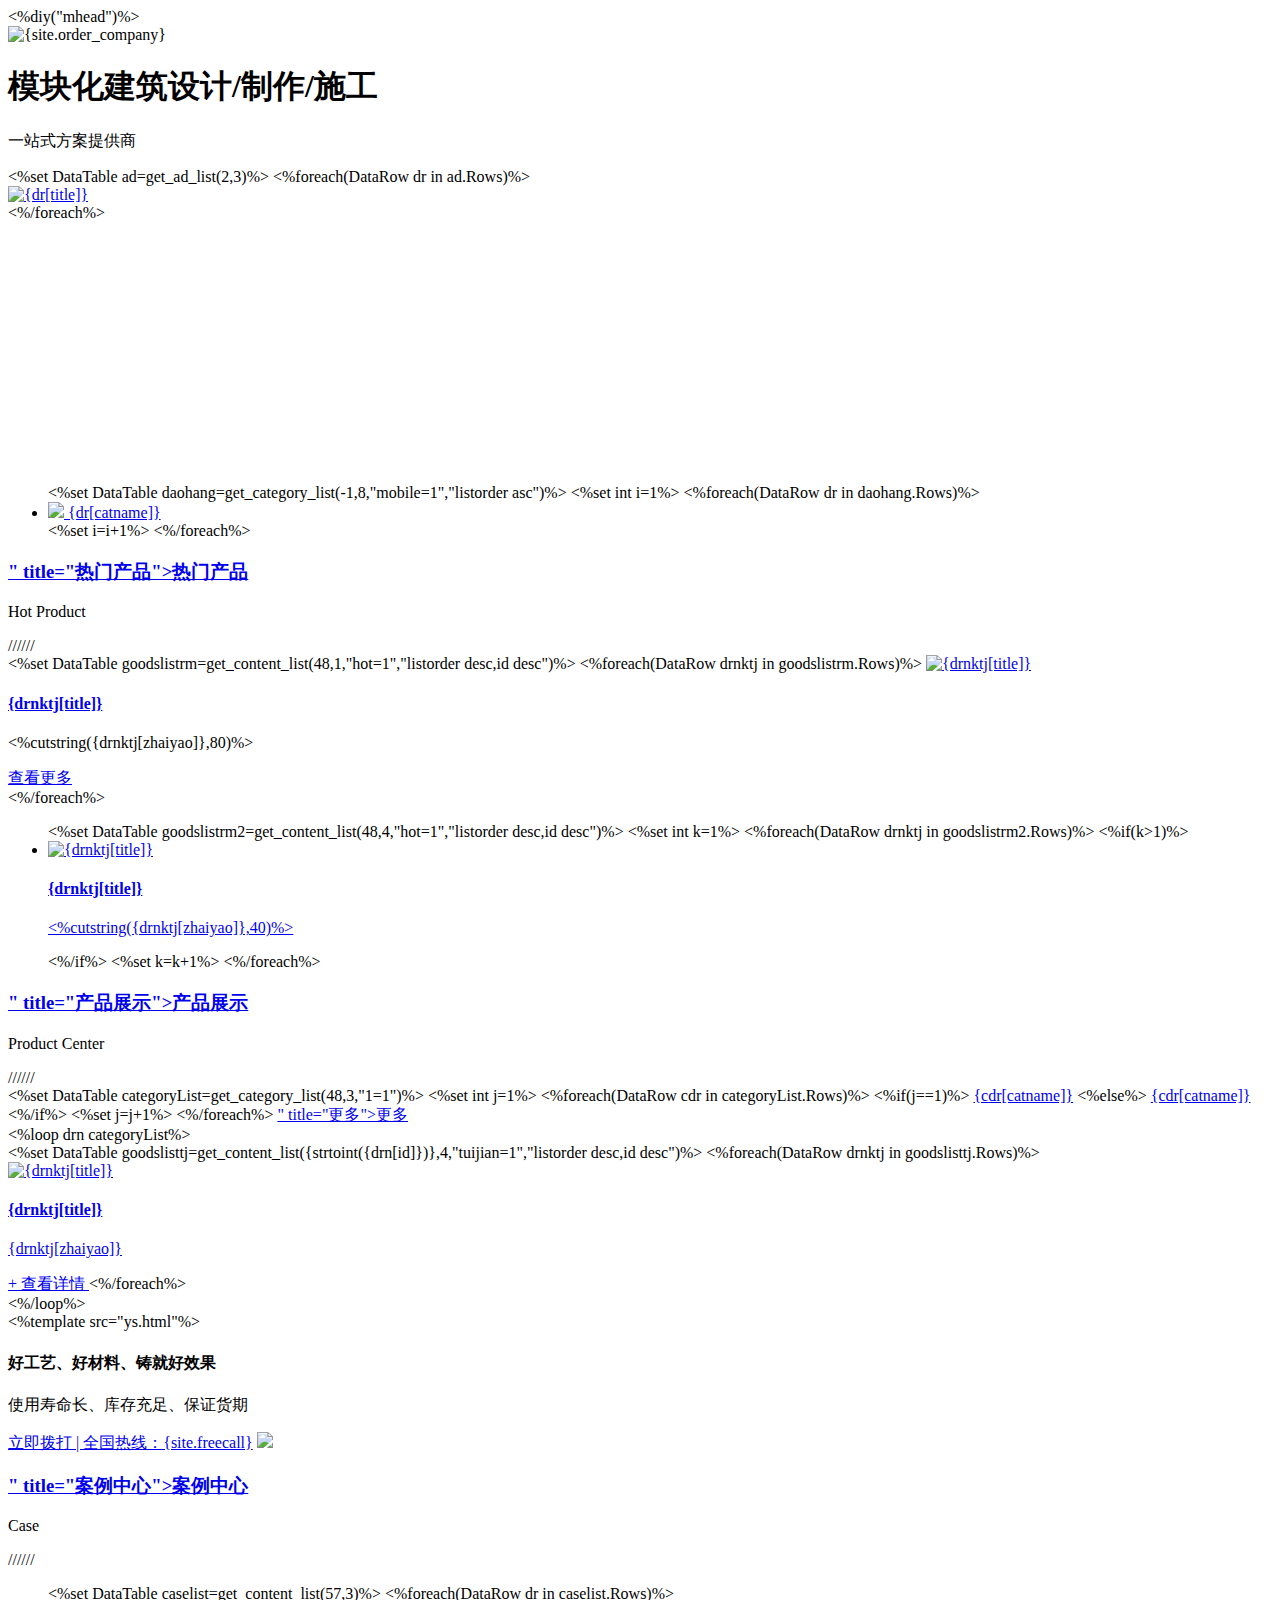
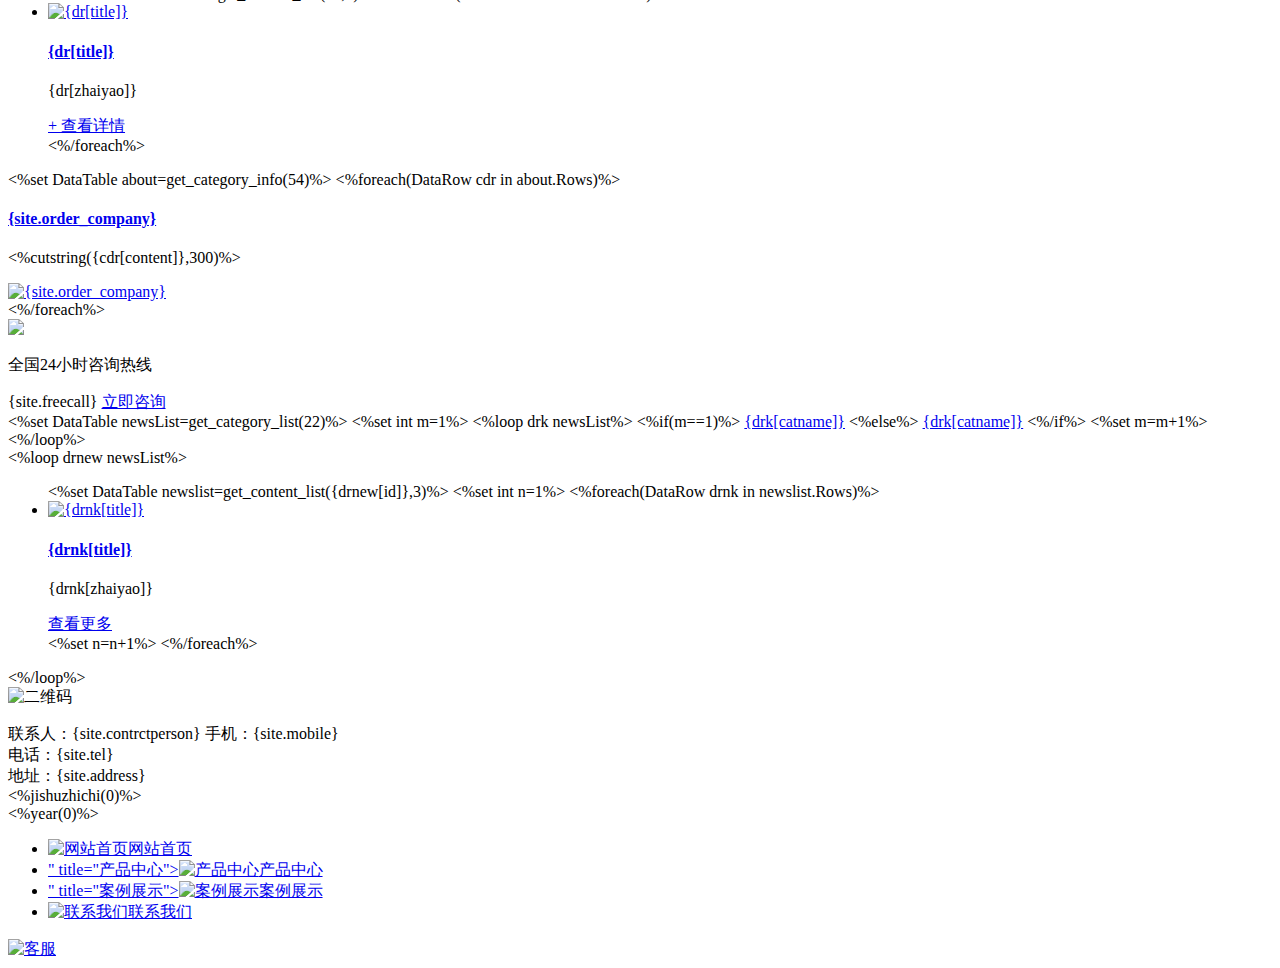
==== index.html @ 042c49c0 "Signed-off-by: Twinkleee <365189883@qq.com>" ====
<!DOCTYPE html>
<html>
<head>
<meta charset="utf-8">
<title>{site.title}</title>
<meta name="keywords" content="{site.keywords}" />
<meta name="description" content="{site.description}" />
<meta name="viewport" content="width=640,user-scalable=no">
<link rel="stylesheet" href="<%templateskin%>/css/swiper.min.css">
<link rel="stylesheet" href="<%templateskin%>/css/style.css">
<%diy("mhead")%>
<style>

	.banner .swiper-pagination .swiper-pagination-bullet {background: rgba({site.mcolor},1);

}

	.nav ul li img {

	background-color: rgba({site.mcolor},1);

}

.menu-title {

	background-color: rgba({site.mcolor},1);

}

.menu-title .menu-cent span{

	color: rgba({site.mcolor},1);

}

.hot-product .tj a.more{

	background-color: rgba({site.mcolor},1);

}

.hot-product ul li h4{

	border-left: solid 3px rgba({site.mcolor},1);

}



.product-center .tabs a.active {

	background-color: rgba({site.mcolor},1);

}.product-center .item span{

	background-color: rgba({site.mcolor},1);

}.ys:before {

	background-color: rgba({site.mcolor},1);

}.tt h4 {

	color: rgba({site.mcolor},1);

}

.tt a {

	background-color: rgba({site.mcolor},1);

}

.case li a.more{

	background-color: rgba({site.mcolor},1);

}

.about:before {

	background-color: rgba({site.mcolor},1);

}

.tt2 .tt2_cont{

	background-color: rgba({site.mcolor},1);

}

.tt2 .tt2_cont span{

	background-color: rgba({site.mcolor},1);

}

.tt2 .tt2_cont a{

	color: rgba({site.mcolor},1);

}

.news .tabs a.active {

	background-color: rgba({site.mcolor},1);

}

.news li a.more{

	background-color: rgba({site.mcolor},1);

}

.footer {

	background-color: rgba({site.mcolor},1);

}

.footer-bar li.active span{

    color: rgba({site.mcolor},1);

}
#kefu-ball{

	background-color: rgba({site.mcolor},  1);

	box-shadow: 0px 0px 20px 0px rgba({site.mcolor},  .6);

}
</style>
</head>
<body>
<!--head-->
<div class="header">
  <div class="logo-img"> <img src="<%templateskin%>/img/logo.png" alt="{site.order_company}" title="{site.order_company}"/> </div>
  <div class="text">
    <h1>模块化建筑设计/制作/施工</h1>
    <p>一站式方案提供商</p>
  </div>
</div>
<!--banner-->
<div class="banner">
  <div class="swiper-container" id="swiper-container3" style="height:300px;">
    <div class="swiper-wrapper">
      <%set DataTable ad=get_ad_list(2,3)%>
      <%foreach(DataRow dr in ad.Rows)%>
      <div class="swiper-slide blue-slide"> <a href="{dr[url]}" title="{dr[title]}"> <img src="{dr[image]}" title="{dr[title]}" alt="{dr[title]}"> </a> </div>
      <%/foreach%>
    </div>
    <div class="swiper-pagination"></div>
  </div>
</div>
<!--nav-->
<div class="nav fadeInUp">
  <ul>
    <%set DataTable daohang=get_category_list(-1,8,"mobile=1","listorder asc")%>
    <%set int i=1%>
    <%foreach(DataRow dr in daohang.Rows)%>
    <li> <a href="<%linkurl(0,{dr[id]})%>" title="{dr[catname]}"> <img src="<%templateskin%>/img/menu<%=i%>.png" /> <span>{dr[catname]}</span> </a> </li>
    <%set i=i+1%>
    <%/foreach%>
  </ul>
</div>
<!--hot-product-->
<div class="hot-product menu-item">
  <div class="menu-title">
    <div class="menu-cent">
      <h3> <a href="<%linkurl(1,"48")%>" title="热门产品">热门产品</a> </h3>
      <p>Hot Product</p>
      <span>//////</span> </div>
  </div>
  <div class="menu-content fadeInUp">
    <div class="tj">
      <%set DataTable goodslistrm=get_content_list(48,1,"hot=1","listorder desc,id desc")%>
      <%foreach(DataRow drnktj in goodslistrm.Rows)%>
      <a href="<%linkurl(1,{drnktj[catid]},{drnktj[id]})%>" title="{drnktj[title]}"> <img alt="{drnktj[title]}" title="{drnktj[title]}" src="{drnktj[thumb]}"> </a>
      <div class="text">
        <h4> <a href="<%linkurl(1,{drnktj[catid]},{drnktj[id]})%>" title="{drnktj[title]}">{drnktj[title]}</a> </h4>
        <p>
          <%cutstring({drnktj[zhaiyao]},80)%>
        </p>
        <a href="<%linkurl(1,{drnktj[catid]},{drnktj[id]})%>" class="more"> 查看更多 </a> </div>
      <%/foreach%>
    </div>
    <ul>
      <%set DataTable goodslistrm2=get_content_list(48,4,"hot=1","listorder desc,id desc")%>
      <%set int k=1%>
      <%foreach(DataRow drnktj in goodslistrm2.Rows)%>
      <%if(k>1)%>
      <li> <a href="<%linkurl(1,{drnktj[catid]},{drnktj[id]})%>" title="{drnktj[title]}"> <img alt="{drnktj[title]}" title="{drnktj[title]}" src="{drnktj[thumb]}">
        <h4> {drnktj[title]} </h4>
        <p>
          <%cutstring({drnktj[zhaiyao]},40)%>
        </p>
        </a> </li>
      <%/if%>
      <%set k=k+1%>
      <%/foreach%>
    </ul>
  </div>
</div>
<!--product-->
<div class="product-center menu-item">
  <div class="menu-title">
    <div class="menu-cent">
      <h3> <a href="<%linkurl(1,"48")%>" title="产品展示">产品展示</a> </h3>
      <p>Product Center</p>
      <span>//////</span> </div>
  </div>
  <div class="menu-content">
    <div class="tabs fadeInUp">
      <%set DataTable categoryList=get_category_list(48,3,"1=1")%>
      <%set int j=1%>
      <%foreach(DataRow cdr in categoryList.Rows)%>
      <%if(j==1)%>
      <a href="<%linkurl(1,{cdr[id]})%>" class="active">{cdr[catname]}</a>
      <%else%>
      <a href="<%linkurl(1,{cdr[id]})%>">{cdr[catname]}</a>
      <%/if%>
      <%set j=j+1%>
      <%/foreach%>
      <a href="<%linkurl(1,"48")%>" title="更多">更多</a> </div>
    <div id="tabs-product" class="swiper-container fadeInUp">
      <div class="swiper-wrapper">
        <%loop drn categoryList%>
        <div class="swiper-slide">
          <%set DataTable goodslisttj=get_content_list({strtoint({drn[id]})},4,"tuijian=1","listorder desc,id desc")%>
          <%foreach(DataRow drnktj in goodslisttj.Rows)%>
          <a  href="<%linkurl(1,{drnktj[catid]},{drnktj[id]})%>" title="{drnktj[title]}" class="item" data-swiper-parallax="-1000">
          <div class="img"> <img alt="{drnktj[title]}" title="{drnktj[title]}" src="{drnktj[thumb]}"> </div>
          <h4>{drnktj[title]}</h4>
          <p>{drnktj[zhaiyao]}</p>
          <span>+ 查看详情</span> </a>
          <%/foreach%>
        </div>
        <%/loop%>
      </div>
    </div>
  </div>
</div>
<!--ys-->
<%template src="ys.html"%>
<!--小ban-->
<div class="menu-content">
  <div class="tt">
    <h4 class="fadeInUp">好工艺、好材料、铸就好效果

</h4>
    <p class="fadeInUp">使用寿命长、库存充足、保证货期</p>
    <a href="tel:{site.freecall}" class="fadeInUp">立即拨打 | 全国热线：{site.freecall}</a> <img src="<%templateskin%>/img/tu.jpg"> </div>
</div>
<div class="case container menu-item">
  <div class="menu-title">
    <div class="menu-cent">
      <h3> <a href="<%linkurl(0,"57")%>" title="案例中心">案例中心</a> </h3>
      <p>Case</p>
      <span>//////</span> </div>
  </div>
  <div class="menu-content fadeInUp">
    <ul>
      <%set DataTable caselist=get_content_list(57,3)%>
      <%foreach(DataRow dr in caselist.Rows)%>
      <li> <a href="<%linkurl(0,{dr[catid]},{dr[id]})%>" title="{dr[title]}"> <img src="{dr[thumb]}" alt="{dr[title]}" title="{dr[title]}"> </a>
        <div class="text">
          <h4> <a href="<%linkurl(0,{dr[catid]},{dr[id]})%>" title="{dr[title]}">{dr[title]}</a> </h4>
          <p> {dr[zhaiyao]}</p>
          <a href="<%linkurl(0,{dr[catid]},{dr[id]})%>" title="查看详情"  class="more"> + 查看详情 </a> </div>
      </li>
      <%/foreach%>
    </ul>
  </div>
</div>
<div class="about menu-item">
  <div class="menu-content">
    <%set DataTable about=get_category_info(54)%>
    <%foreach(DataRow cdr in about.Rows)%>
    <div class="info fadeInUp">
      <h4> <a href="<%linkurl(0,{cdr[id]})%>" title="{site.order_company}">{site.order_company}</a> </h4>
      <p>
        <%cutstring({cdr[content]},300)%>
      </p>
    </div>
    <div class="img fadeInUp"> <a href="<%linkurl(0,{cdr[id]})%>" title="{site.order_company}"><img src="{cdr[image]}" title="{site.order_company}" alt="{site.order_company}"></a> </div>
    <%/foreach%>
    <div class="tt2">
      <div class="tt2_cont"> <img src="<%templateskin%>/img/tu.png">
        <div class="text">
          <p>全国24小时咨询热线</p>
          <span>{site.freecall}</span> <a href="tel:{site.freecall}" title="立即咨询">立即咨询</a> </div>
      </div>
    </div>
  </div>
</div>
<div class="news container menu-item">
  <div class="tabs fadeInUp">
    <%set DataTable newsList=get_category_list(22)%>
    <%set int m=1%>
    <%loop drk newsList%>
    <%if(m==1)%>
    <a href="<%linkurl(0,{drk[id]})%>" title="{drk[catname]}" class="active">{drk[catname]}</a>
    <%else%>
    <a href="<%linkurl(0,{drk[id]})%>" title="{drk[catname]}">{drk[catname]}</a>
    <%/if%>
    <%set m=m+1%>
    <%/loop%>
  </div>
  <div id="tabs-news" class="swiper-container">
    <div class="swiper-wrapper">
      <%loop drnew newsList%>
      <div class="swiper-slide">
        <ul class="container">
          <%set DataTable newslist=get_content_list({drnew[id]},3)%>
          <%set int n=1%>
          <%foreach(DataRow drnk in newslist.Rows)%>
          <li data-swiper-parallax="-<%=n%>000"> <a href="<%linkurl(0,{drnk[catid]},{drnk[id]})%>" title="{drnk[title]}"> <img src="{drnk[thumb]}" alt="{drnk[title]}" title="{drnk[title]}"> </a>
            <div class="text">
              <h4> <a href="<%linkurl(0,{drnk[catid]},{drnk[id]})%>" title="{drnk[title]}">{drnk[title]}</a> </h4>
              <p>{drnk[zhaiyao]}</p>
              <a href="<%linkurl(0,{drnk[catid]},{drnk[id]})%>"  title="查看更多" class="more"> 查看更多 </a> </div>
          </li>
          <%set n=n+1%>
          <%/foreach%>
        </ul>
      </div>
      <%/loop%>
    </div>
  </div>
</div>
<div class="footer">
  <div class="container">
    <div class="info">
      <div class="qrcode fadeInUp"> <img src="{site.qrcode}" alt="二维码" title="二维码" /> </div>
      <p>联系人：{site.contrctperson} 手机：{site.mobile}<br>
        电话：{site.tel}<br>
        地址：{site.address} <br>
        <%jishuzhichi(0)%>
        <br>
        <%year(0)%>
      </p>
    </div>
  </div>
</div>
<div class="footer-bar">
  <ul>
    <li> <a href="/" title="网站首页"><img src="<%templateskin%>/img/home1.png" alt="网站首页" title="网站首页" /><span>网站首页</span></a> </li>
    <li> <a href="<%linkurl(1,"48")%>" title="产品中心"><img src="<%templateskin%>/img/home2.png" alt="产品中心" title="产品中心"  /><span>产品中心</span></a> </li>
    <li> <a href="<%linkurl(0,"57")%>" title="案例展示"><img src="<%templateskin%>/img/home3.png" alt="案例展示" title="案例展示"  /><span>案例展示</span></a> </li>
    <li> <a href="tel:{site.freecall}" title="联系我们"><img src="<%templateskin%>/img/home4.png" alt="联系我们" title="联系我们"  /><span>联系我们</span></a> </li>
  </ul>
</div>
<div id="kefu-ball"> <a href="tel:{site.freecall}" title="客服"><img src="<%templateskin%>/img/kefu.png" alt="客服" title="客服" /></a> </div>
<script src="<%templateskin%>/js/Zepto.min.js"></script>
<script src="<%templateskin%>/js/swiper.min.js"></script>
<script src="<%templateskin%>/js/Inertia.js"></script>
<script src="<%templateskin%>/js/index.js"></script>
</body>
</html>
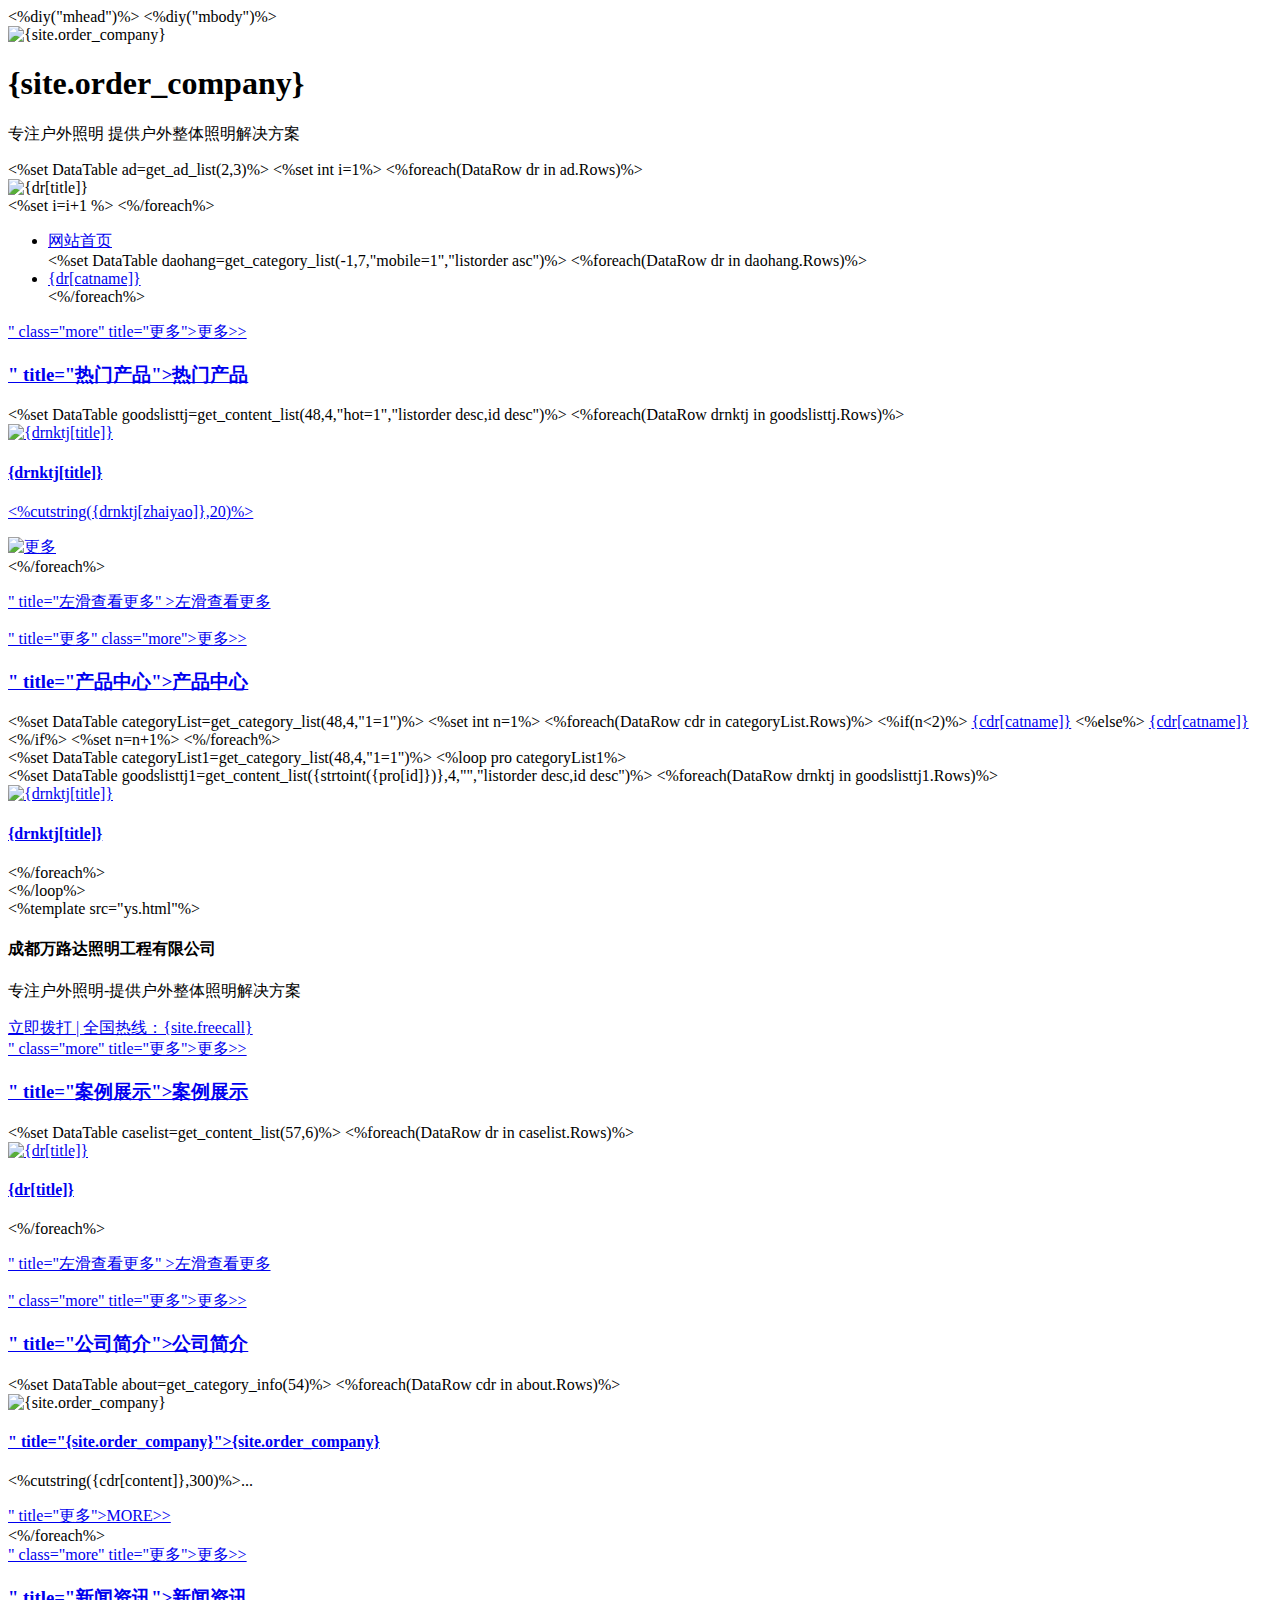
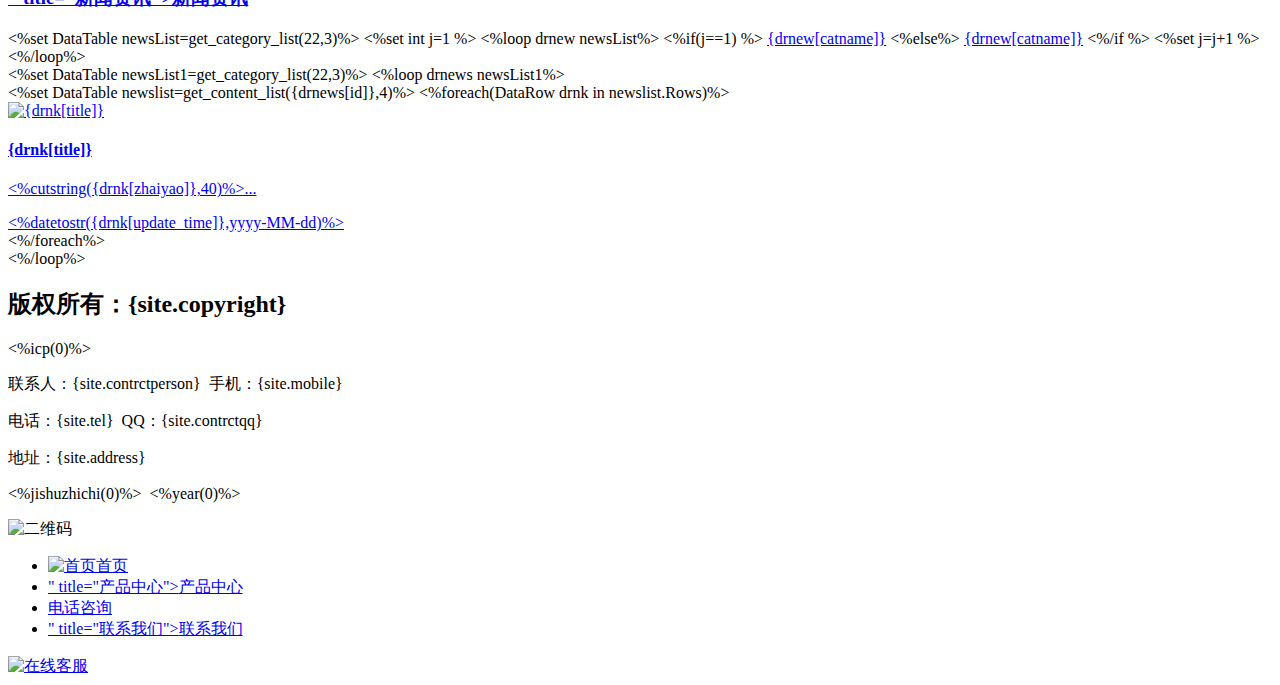
==== commit 8a093cfd: "Signed-off-by: Twinkleee <365189883@qq.com>" ====
--- a/index.html
+++ b/index.html
@@ -1,361 +1,843 @@
-<!DOCTYPE html>
-<html>
-<head>
-<meta charset="utf-8">
-<title>{site.title}</title>
-<meta name="keywords" content="{site.keywords}" />
-<meta name="description" content="{site.description}" />
-<meta name="viewport" content="width=640,user-scalable=no">
-<link rel="stylesheet" href="<%templateskin%>/css/swiper.min.css">
-<link rel="stylesheet" href="<%templateskin%>/css/style.css">
-<%diy("mhead")%>
-<style>
-
-	.banner .swiper-pagination .swiper-pagination-bullet {background: rgba({site.mcolor},1);
-
-}
-
-	.nav ul li img {
-
-	background-color: rgba({site.mcolor},1);
-
-}
-
-.menu-title {
-
-	background-color: rgba({site.mcolor},1);
-
-}
-
-.menu-title .menu-cent span{
-
-	color: rgba({site.mcolor},1);
-
-}
-
-.hot-product .tj a.more{
-
-	background-color: rgba({site.mcolor},1);
-
-}
-
-.hot-product ul li h4{
-
-	border-left: solid 3px rgba({site.mcolor},1);
-
-}
-
-
-
-.product-center .tabs a.active {
-
-	background-color: rgba({site.mcolor},1);
-
-}.product-center .item span{
-
-	background-color: rgba({site.mcolor},1);
-
-}.ys:before {
-
-	background-color: rgba({site.mcolor},1);
-
-}.tt h4 {
-
-	color: rgba({site.mcolor},1);
-
-}
-
-.tt a {
-
-	background-color: rgba({site.mcolor},1);
-
-}
-
-.case li a.more{
-
-	background-color: rgba({site.mcolor},1);
-
-}
-
-.about:before {
-
-	background-color: rgba({site.mcolor},1);
-
-}
-
-.tt2 .tt2_cont{
-
-	background-color: rgba({site.mcolor},1);
-
-}
-
-.tt2 .tt2_cont span{
-
-	background-color: rgba({site.mcolor},1);
-
-}
-
-.tt2 .tt2_cont a{
-
-	color: rgba({site.mcolor},1);
-
-}
-
-.news .tabs a.active {
-
-	background-color: rgba({site.mcolor},1);
-
-}
-
-.news li a.more{
-
-	background-color: rgba({site.mcolor},1);
-
-}
-
-.footer {
-
-	background-color: rgba({site.mcolor},1);
-
-}
-
-.footer-bar li.active span{
-
-    color: rgba({site.mcolor},1);
-
-}
-#kefu-ball{
-
-	background-color: rgba({site.mcolor},  1);
-
-	box-shadow: 0px 0px 20px 0px rgba({site.mcolor},  .6);
-
-}
-</style>
-</head>
-<body>
-<!--head-->
-<div class="header">
-  <div class="logo-img"> <img src="<%templateskin%>/img/logo.png" alt="{site.order_company}" title="{site.order_company}"/> </div>
-  <div class="text">
-    <h1>模块化建筑设计/制作/施工</h1>
-    <p>一站式方案提供商</p>
-  </div>
-</div>
-<!--banner-->
-<div class="banner">
-  <div class="swiper-container" id="swiper-container3" style="height:300px;">
-    <div class="swiper-wrapper">
-      <%set DataTable ad=get_ad_list(2,3)%>
-      <%foreach(DataRow dr in ad.Rows)%>
-      <div class="swiper-slide blue-slide"> <a href="{dr[url]}" title="{dr[title]}"> <img src="{dr[image]}" title="{dr[title]}" alt="{dr[title]}"> </a> </div>
-      <%/foreach%>
-    </div>
-    <div class="swiper-pagination"></div>
-  </div>
-</div>
-<!--nav-->
-<div class="nav fadeInUp">
-  <ul>
-    <%set DataTable daohang=get_category_list(-1,8,"mobile=1","listorder asc")%>
-    <%set int i=1%>
-    <%foreach(DataRow dr in daohang.Rows)%>
-    <li> <a href="<%linkurl(0,{dr[id]})%>" title="{dr[catname]}"> <img src="<%templateskin%>/img/menu<%=i%>.png" /> <span>{dr[catname]}</span> </a> </li>
-    <%set i=i+1%>
-    <%/foreach%>
-  </ul>
-</div>
-<!--hot-product-->
-<div class="hot-product menu-item">
-  <div class="menu-title">
-    <div class="menu-cent">
-      <h3> <a href="<%linkurl(1,"48")%>" title="热门产品">热门产品</a> </h3>
-      <p>Hot Product</p>
-      <span>//////</span> </div>
-  </div>
-  <div class="menu-content fadeInUp">
-    <div class="tj">
-      <%set DataTable goodslistrm=get_content_list(48,1,"hot=1","listorder desc,id desc")%>
-      <%foreach(DataRow drnktj in goodslistrm.Rows)%>
-      <a href="<%linkurl(1,{drnktj[catid]},{drnktj[id]})%>" title="{drnktj[title]}"> <img alt="{drnktj[title]}" title="{drnktj[title]}" src="{drnktj[thumb]}"> </a>
-      <div class="text">
-        <h4> <a href="<%linkurl(1,{drnktj[catid]},{drnktj[id]})%>" title="{drnktj[title]}">{drnktj[title]}</a> </h4>
-        <p>
-          <%cutstring({drnktj[zhaiyao]},80)%>
-        </p>
-        <a href="<%linkurl(1,{drnktj[catid]},{drnktj[id]})%>" class="more"> 查看更多 </a> </div>
-      <%/foreach%>
-    </div>
-    <ul>
-      <%set DataTable goodslistrm2=get_content_list(48,4,"hot=1","listorder desc,id desc")%>
-      <%set int k=1%>
-      <%foreach(DataRow drnktj in goodslistrm2.Rows)%>
-      <%if(k>1)%>
-      <li> <a href="<%linkurl(1,{drnktj[catid]},{drnktj[id]})%>" title="{drnktj[title]}"> <img alt="{drnktj[title]}" title="{drnktj[title]}" src="{drnktj[thumb]}">
-        <h4> {drnktj[title]} </h4>
-        <p>
-          <%cutstring({drnktj[zhaiyao]},40)%>
-        </p>
-        </a> </li>
-      <%/if%>
-      <%set k=k+1%>
-      <%/foreach%>
-    </ul>
-  </div>
-</div>
-<!--product-->
-<div class="product-center menu-item">
-  <div class="menu-title">
-    <div class="menu-cent">
-      <h3> <a href="<%linkurl(1,"48")%>" title="产品展示">产品展示</a> </h3>
-      <p>Product Center</p>
-      <span>//////</span> </div>
-  </div>
-  <div class="menu-content">
-    <div class="tabs fadeInUp">
-      <%set DataTable categoryList=get_category_list(48,3,"1=1")%>
-      <%set int j=1%>
-      <%foreach(DataRow cdr in categoryList.Rows)%>
-      <%if(j==1)%>
-      <a href="<%linkurl(1,{cdr[id]})%>" class="active">{cdr[catname]}</a>
-      <%else%>
-      <a href="<%linkurl(1,{cdr[id]})%>">{cdr[catname]}</a>
-      <%/if%>
-      <%set j=j+1%>
-      <%/foreach%>
-      <a href="<%linkurl(1,"48")%>" title="更多">更多</a> </div>
-    <div id="tabs-product" class="swiper-container fadeInUp">
-      <div class="swiper-wrapper">
-        <%loop drn categoryList%>
-        <div class="swiper-slide">
-          <%set DataTable goodslisttj=get_content_list({strtoint({drn[id]})},4,"tuijian=1","listorder desc,id desc")%>
-          <%foreach(DataRow drnktj in goodslisttj.Rows)%>
-          <a  href="<%linkurl(1,{drnktj[catid]},{drnktj[id]})%>" title="{drnktj[title]}" class="item" data-swiper-parallax="-1000">
-          <div class="img"> <img alt="{drnktj[title]}" title="{drnktj[title]}" src="{drnktj[thumb]}"> </div>
-          <h4>{drnktj[title]}</h4>
-          <p>{drnktj[zhaiyao]}</p>
-          <span>+ 查看详情</span> </a>
-          <%/foreach%>
-        </div>
-        <%/loop%>
-      </div>
-    </div>
-  </div>
-</div>
-<!--ys-->
-<%template src="ys.html"%>
-<!--小ban-->
-<div class="menu-content">
-  <div class="tt">
-    <h4 class="fadeInUp">好工艺、好材料、铸就好效果
-
-</h4>
-    <p class="fadeInUp">使用寿命长、库存充足、保证货期</p>
-    <a href="tel:{site.freecall}" class="fadeInUp">立即拨打 | 全国热线：{site.freecall}</a> <img src="<%templateskin%>/img/tu.jpg"> </div>
-</div>
-<div class="case container menu-item">
-  <div class="menu-title">
-    <div class="menu-cent">
-      <h3> <a href="<%linkurl(0,"57")%>" title="案例中心">案例中心</a> </h3>
-      <p>Case</p>
-      <span>//////</span> </div>
-  </div>
-  <div class="menu-content fadeInUp">
-    <ul>
-      <%set DataTable caselist=get_content_list(57,3)%>
-      <%foreach(DataRow dr in caselist.Rows)%>
-      <li> <a href="<%linkurl(0,{dr[catid]},{dr[id]})%>" title="{dr[title]}"> <img src="{dr[thumb]}" alt="{dr[title]}" title="{dr[title]}"> </a>
-        <div class="text">
-          <h4> <a href="<%linkurl(0,{dr[catid]},{dr[id]})%>" title="{dr[title]}">{dr[title]}</a> </h4>
-          <p> {dr[zhaiyao]}</p>
-          <a href="<%linkurl(0,{dr[catid]},{dr[id]})%>" title="查看详情"  class="more"> + 查看详情 </a> </div>
-      </li>
-      <%/foreach%>
-    </ul>
-  </div>
-</div>
-<div class="about menu-item">
-  <div class="menu-content">
-    <%set DataTable about=get_category_info(54)%>
-    <%foreach(DataRow cdr in about.Rows)%>
-    <div class="info fadeInUp">
-      <h4> <a href="<%linkurl(0,{cdr[id]})%>" title="{site.order_company}">{site.order_company}</a> </h4>
-      <p>
-        <%cutstring({cdr[content]},300)%>
-      </p>
-    </div>
-    <div class="img fadeInUp"> <a href="<%linkurl(0,{cdr[id]})%>" title="{site.order_company}"><img src="{cdr[image]}" title="{site.order_company}" alt="{site.order_company}"></a> </div>
-    <%/foreach%>
-    <div class="tt2">
-      <div class="tt2_cont"> <img src="<%templateskin%>/img/tu.png">
-        <div class="text">
-          <p>全国24小时咨询热线</p>
-          <span>{site.freecall}</span> <a href="tel:{site.freecall}" title="立即咨询">立即咨询</a> </div>
-      </div>
-    </div>
-  </div>
-</div>
-<div class="news container menu-item">
-  <div class="tabs fadeInUp">
-    <%set DataTable newsList=get_category_list(22)%>
-    <%set int m=1%>
-    <%loop drk newsList%>
-    <%if(m==1)%>
-    <a href="<%linkurl(0,{drk[id]})%>" title="{drk[catname]}" class="active">{drk[catname]}</a>
-    <%else%>
-    <a href="<%linkurl(0,{drk[id]})%>" title="{drk[catname]}">{drk[catname]}</a>
-    <%/if%>
-    <%set m=m+1%>
-    <%/loop%>
-  </div>
-  <div id="tabs-news" class="swiper-container">
-    <div class="swiper-wrapper">
-      <%loop drnew newsList%>
-      <div class="swiper-slide">
-        <ul class="container">
-          <%set DataTable newslist=get_content_list({drnew[id]},3)%>
-          <%set int n=1%>
-          <%foreach(DataRow drnk in newslist.Rows)%>
-          <li data-swiper-parallax="-<%=n%>000"> <a href="<%linkurl(0,{drnk[catid]},{drnk[id]})%>" title="{drnk[title]}"> <img src="{drnk[thumb]}" alt="{drnk[title]}" title="{drnk[title]}"> </a>
-            <div class="text">
-              <h4> <a href="<%linkurl(0,{drnk[catid]},{drnk[id]})%>" title="{drnk[title]}">{drnk[title]}</a> </h4>
-              <p>{drnk[zhaiyao]}</p>
-              <a href="<%linkurl(0,{drnk[catid]},{drnk[id]})%>"  title="查看更多" class="more"> 查看更多 </a> </div>
-          </li>
-          <%set n=n+1%>
-          <%/foreach%>
-        </ul>
-      </div>
-      <%/loop%>
-    </div>
-  </div>
-</div>
-<div class="footer">
-  <div class="container">
-    <div class="info">
-      <div class="qrcode fadeInUp"> <img src="{site.qrcode}" alt="二维码" title="二维码" /> </div>
-      <p>联系人：{site.contrctperson} 手机：{site.mobile}<br>
-        电话：{site.tel}<br>
-        地址：{site.address} <br>
-        <%jishuzhichi(0)%>
-        <br>
-        <%year(0)%>
-      </p>
-    </div>
-  </div>
-</div>
-<div class="footer-bar">
-  <ul>
-    <li> <a href="/" title="网站首页"><img src="<%templateskin%>/img/home1.png" alt="网站首页" title="网站首页" /><span>网站首页</span></a> </li>
-    <li> <a href="<%linkurl(1,"48")%>" title="产品中心"><img src="<%templateskin%>/img/home2.png" alt="产品中心" title="产品中心"  /><span>产品中心</span></a> </li>
-    <li> <a href="<%linkurl(0,"57")%>" title="案例展示"><img src="<%templateskin%>/img/home3.png" alt="案例展示" title="案例展示"  /><span>案例展示</span></a> </li>
-    <li> <a href="tel:{site.freecall}" title="联系我们"><img src="<%templateskin%>/img/home4.png" alt="联系我们" title="联系我们"  /><span>联系我们</span></a> </li>
-  </ul>
-</div>
-<div id="kefu-ball"> <a href="tel:{site.freecall}" title="客服"><img src="<%templateskin%>/img/kefu.png" alt="客服" title="客服" /></a> </div>
-<script src="<%templateskin%>/js/Zepto.min.js"></script>
-<script src="<%templateskin%>/js/swiper.min.js"></script>
-<script src="<%templateskin%>/js/Inertia.js"></script>
-<script src="<%templateskin%>/js/index.js"></script>
-</body>
-</html>
+<!DOCTYPE html>+
+<html>+
++
+	<head>+
+		<meta charset="utf-8">+
+    <title>{site.title}</title>+
+		<meta name="viewport" content="width=640,user-scalable=no">+
++
+		<link rel="stylesheet" href="<%templateskin%>/css/swiper.min.css">+
+		<link rel="stylesheet" href="<%templateskin%>/css/style.css">+
+		<style>+
+			.banner .swiper-pagination .swiper-pagination-bullet {+
+				background: rgba({site.mcolor}, 1);+
+			}+
+			.header p{+
+				color:rgba({site.mcolor},1);+
+			}+
+			.nav ul {+
+				background: rgba({site.mcolor},1);+
+				box-shadow: 0px 0px 20px 1px rgba({site.mcolor},.4);	+
+			}						+
+			.menu-title h3 i:before{+
+				-webkit-filter: drop-shadow(rgb({site.mcolor}) 29px 0px);+
+				filter: drop-shadow(rgb({site.mcolor}) 29px 0px);			+
+			}+
+			+
+			.product-center .menu-title h3 i:before{+
+				-webkit-filter: drop-shadow(rgb({site.mcolor}) 29px 0px);+
+				filter: drop-shadow(rgb({site.mcolor}) 29px 0px);	+
+			}+
+			+
+			.case .menu-title h3 i:before{+
+				-webkit-filter: drop-shadow(rgb({site.mcolor}) 29px 0px);+
+				filter: drop-shadow(rgb({site.mcolor}) 29px 0px);	+
+			}+
+			+
+			.news .menu-title h3 i:before{+
+				-webkit-filter: drop-shadow(rgb({site.mcolor}) 29px 0px);+
+				filter: drop-shadow(rgb({site.mcolor}) 29px 0px);	+
+			}+
+			+
+			.product-cat {+
+				border-top: 4px solid rgba({site.mcolor}, 0.09);+
+			}+
+			+
+			.product-cat a {+
+				border: 1px solid rgba({site.mcolor}, .09);+
+			}+
+			.product-center .tabs{+
+				background: rgba({site.mcolor},1);+
+			}+
+					+
+			.tt h4 {+
+				color: rgba({site.mcolor},1);+
+			}+
+			+
+			.tt a {+
+				background: rgba({site.mcolor},1);+
+				box-shadow: 0px 0px 15px 4px rgba({site.mcolor}, .5);+
+			}+
+			.adv{+
+				background: rgba({site.mcolor},1);+
+			}+
+			.adv .swiper-slide {+
+				box-shadow: 0px 0px 20px 0px rgba({site.mcolor},0.1);+
+			}+
+			+
+			.aboutBox{+
+				background: rgba({site.mcolor}, 1);+
+			}+
+			+
+			.about:before {+
+				background: rgba({site.mcolor}, 1);+
+			}+
+			+
+			.about .img {+
+				box-shadow: 0px 0px 15px 0px rgba({site.mcolor},0.2);+
+			}+
+			.news .tabs{+
+				background: rgba({site.mcolor},1);+
+			}			+
+			.news .tabs a i:before {+
+				-webkit-filter: drop-shadow(rgb({site.mcolor}) 56px 0px);+
+				filter: drop-shadow(rgb({site.mcolor}) 56px 0px);+
+			}+
+			+
+			.news .tabs a:before {+
+				background: rgba({site.mcolor}, 1);+
+			}+
+			+
+			.news .tabs .active:before {+
+				width: 40px;+
+				margin-left: -20px;+
+			}+
+			+
+			+
+			.footer {+
+				background: rgba({site.mcolor}, 1);+
+			}+
+			+
+			.footer .gotop {+
+				box-shadow: 0px 0px 20px 0px rgba({site.mcolor}, .6);+
+			}+
+			+
+			.footer .gotop:before {+
+				-webkit-filter: drop-shadow(rgb({site.mcolor}) 56px 0px);+
+				filter: drop-shadow(rgb({site.mcolor}) 56px 0px);+
+			}+
+			+
+			.footer-bar {+
+				background: rgba({site.mcolor},1);+
+				box-shadow: 0px 0px 20px 0px rgba({site.mcolor}, .2);+
+			}+
+			+
+			#kefu-ball {+
+				background: rgba({site.mcolor},1);+
+				box-shadow: 0px 0px 20px 0px rgba({site.mcolor}, .4);+
+			}+
+		</style>+
++
+	<%diy("mhead")%>+
++
++
++
+</head>+
++
++
++
+<body>+
++
++
++
+    <%diy("mbody")%>+
+		<div class="header">+
+			<div class="logo-img">+
+				<img src="<%templateskin%>/img/logo.png" title="{site.order_company}" alt="{site.order_company}"/>+
+			</div>+
+			<h1>{site.order_company}</h1>+
+			<p>专注户外照明   提供户外整体照明解决方案</p>+
+		</div>+
+		<div class="banner fadeInUp">+
+			<div class="swiper">+
+				<div class="current-swiper swiper-container">+
+					<div class="swiper-wrapper">+
+					<%set DataTable ad=get_ad_list(2,3)%>+
+					<%set int i=1%>+
+					 <%foreach(DataRow dr in ad.Rows)%>+
+						<div class="swiper-slide b<%=i%>">+
+							<img src="{dr[image]}" title="{dr[title]}" alt="{dr[title]}">+
+						</div>+
+					<%set i=i+1 %>+
+					<%/foreach%>+
+					</div>+
+				</div>+
+				<div class="nocurrent-swiper left-swiper swiper-container swiper-no-swiping">+
+					<div class="swiper-wrapper">+
+					</div>+
+				</div>+
+				<div class="nocurrent-swiper right-swiper swiper-container swiper-no-swiping">+
+					<div class="swiper-wrapper">+
+					</div>+
+				</div>+
++
+				<div class="swiper-pagination"></div>+
+			</div>+
+		</div>+
+		<div class="nav fadeInUp">+
+			<ul>+
+				<li>+
+					<a href="/" title="网站首页" alt="网站首页">+
+						+
+						<span>网站首页</span>+
+					</a>+
+				</li>+
+				<%set DataTable daohang=get_category_list(-1,7,"mobile=1","listorder asc")%>+
+				<%foreach(DataRow dr in daohang.Rows)%>+
+				<li>+
+					<a href="<%linkurl(0,{dr[id]})%>" title="{dr[catname]}">+
+						+
+						<span>{dr[catname]}</span>+
+					</a>+
+				</li>+
+				<%/foreach%>+
+			</ul>+
+		</div>+
+		<div class="hot-product menu-item">+
+			<div class="container">+
+				<div class="menu-title">+
+					<a href="<%linkurl(1,"48")%>" class="more" title="更多">更多&gt;&gt;</a>+
+					<h3><i></i><a href="<%linkurl(1,"48")%>" title="热门产品">热门产品</a></h3>+
+				</div>+
+			</div>+
+			<div class="menu-content fadeInUp">+
+				<div class="swiper-container">+
+					<div class="swiper-wrapper">+
+					<%set DataTable goodslisttj=get_content_list(48,4,"hot=1","listorder desc,id desc")%>+
+					<%foreach(DataRow drnktj in goodslisttj.Rows)%>+
+						<div class="swiper-slide">+
+							<a href="<%linkurl(1,{drnktj[catid]},{drnktj[id]})%>" title="{drnktj[title]}">+
+								<img src="{drnktj[thumb]}" title="{drnktj[title]}" alt="{drnktj[title]}"/>+
+								<div class="info">+
+									<h4>{drnktj[title]}</h4>+
+									<p><%cutstring({drnktj[zhaiyao]},20)%></p>+
+								</div>+
+							</a>+
+							<div class="swiper-more">+
+								<a href="<%linkurl(1,{drnktj[catid]},{drnktj[id]})%>" title="更多">+
+									<img src="<%templateskin%>/img/more.jpg" alt="更多" title="更多">+
+								</a>+
+							</div>+
+						</div>+
+					<%/foreach%>+
+						<div class="swiper-slide last-slide">+
+							<span class="icon"></span>+
+							<p class="text">+
+								<a href="<%linkurl(1,"48")%>" title="左滑查看更多" >左滑查看更多</a>+
+							</p>+
+						</div>+
+					</div>+
+				</div>+
+			</div>+
+		</div>+
+		<div class="empty"></div>+
+		<div class="product-center">+
+			<div class="container">+
+				<div class="menu-title">+
+					<a href="<%linkurl(1,"48")%>"  title="更多" class="more">更多&gt;&gt;</a>+
+					<h3><i></i><a href="<%linkurl(1,"48")%>" title="产品中心">产品中心</a></h3>+
+				</div>+
+			</div>+
+			<div class="menu-content">+
+				<div class="container">					+
+					<div class="tabs fadeInUp">+
+					<%set DataTable categoryList=get_category_list(48,4,"1=1")%>+
+                    <%set int n=1%>+
+					<%foreach(DataRow cdr in categoryList.Rows)%>+
+                    <%if(n<2)%>+
+						<a href="<%linkurl(1,{cdr[id]})%>" class="active" title="{cdr[catname]}">{cdr[catname]}</a>+
+                    <%else%>+
+						<a href="<%linkurl(1,{cdr[id]})%>" title="{cdr[catname]}">{cdr[catname]}</a>+
+                    <%/if%>+
+                    <%set n=n+1%>+
+					<%/foreach%>						+
+					</div>+
+				</div>+
+				<div id="tabs-product" class="swiper-container fadeInUp container">+
+					<div class="swiper-wrapper">+
+					<%set DataTable categoryList1=get_category_list(48,4,"1=1")%>+
+					<%loop pro categoryList1%>+
+						<div class="swiper-slide">+
+						<%set DataTable goodslisttj1=get_content_list({strtoint({pro[id]})},4,"","listorder desc,id desc")%>+
+						<%foreach(DataRow drnktj in goodslisttj1.Rows)%>+
+							<div class="item">+
+								<a href="<%linkurl(1,{drnktj[catid]},{drnktj[id]})%>" title="{drnktj[title]}">+
+									<div class="img">+
+										<img src="{drnktj[thumb]}" title="{drnktj[title]}" alt="{drnktj[title]}">+
+									</div>+
+									<h4>{drnktj[title]}</h4>+
+								</a>+
+							</div>+
+						<%/foreach%>+
+						</div>+
+					<%/loop%>+
+					</div>+
+				</div>+
++
+			</div>+
+		</div>+
+		+
++
+		 <%template src="ys.html"%>+
+		+
+		<div class="tt">+
+			<h4 class="fadeInUp">成都万路达照明工程有限公司</h4>+
+			<p class="fadeInUp">专注户外照明-提供户外整体照明解决方案</p>+
+			<a href="tel:{site.freecall}" class="fadeInUp">立即拨打 | 全国热线：{site.freecall}</a>+
+		</div>+
+		<div class="empty"></div>+
+		+
+		<div class="case">+
+			<div class="container">+
+				<div class="menu-title">+
+					<a href="<%linkurl(0,"57")%>" class="more" title="更多">更多&gt;&gt;</a>+
+					<h3><i></i><a href="<%linkurl(0,"57")%>" title="案例展示">案例展示</a></h3>+
+				</div>+
+			</div>+
+			<div class="menu-content fadeInUp">+
+				<div class="swiper-container">+
+					<div class="swiper-wrapper">+
+					<%set DataTable caselist=get_content_list(57,6)%>+
+					<%foreach(DataRow dr in caselist.Rows)%>+
+						<div class="swiper-slide">+
+							<a href="<%linkurl(0,{dr[catid]},{dr[id]})%>" title="{dr[title]}">+
+								<img src="{dr[thumb]}" alt="{dr[title]}" title="{dr[title]}" />+
+								<div class="info">+
+									<h4>{dr[title]}</h4>									+
+								</div>+
+							</a>							+
+						</div>+
+					<%/foreach%>+
+						<div class="swiper-slide last-slide">+
+							+
+							<p class="text">+
+								<a href="<%linkurl(0,"57")%>" title="左滑查看更多" >左滑查看更多</a>+
+							</p>+
+						</div>+
+					</div>+
+				</div>+
+			</div>+
+		</div>+
+		+
+		<div class="about">+
+			<div class="aboutBox">+
+			<div class="container">+
+				<div class="menu-title">+
+					<a href="<%linkurl(0,"54")%>" class="more"  title="更多">更多&gt;&gt;</a>+
+					<h3><a href="<%linkurl(0,"54")%>"  title="公司简介">公司简介</a></h3>+
+				</div>+
+				<%set DataTable about=get_category_info(54)%>+
+				<%foreach(DataRow cdr in about.Rows)%>+
+				<div class="menu-content">+
+					<div class="img fadeInUp">+
+						<img src="{cdr[image]}" title="{site.order_company}" alt="{site.order_company}">+
+					</div>+
+					<div class="info fadeInUp">+
+						<h4><a href=<%linkurl(0,{cdr[id]})%>" title="{site.order_company}">{site.order_company}</a></h4>+
+						<p><%cutstring({cdr[content]},300)%>...</p>+
+						<div class="about-more">+
+						<a href="<%linkurl(0,"54")%>" title="更多">MORE>></a>+
+						</div>+
+					</div>+
+				</div>+
+				<%/foreach%>+
+			</div>+
+			</div>+
+		</div>+
+		<div class="news container">+
+			<div class="menu-title">+
+				<a href="<%linkurl(0,"22")%>" class="more" title="更多">更多&gt;&gt;</a>+
+				<h3><i></i><a href="<%linkurl(0,"22")%>" title="新闻资讯">新闻资讯</a></h3>+
+			</div>+
+			<div class="tabs fadeInUp">+
+			<%set DataTable newsList=get_category_list(22,3)%>+
+            <%set int j=1 %>+
+			<%loop drnew newsList%>+
+            <%if(j==1) %>+
+				<a href="<%linkurl(1,{drnew[id]})%>" class="active" title="{drnew[catname]}">{drnew[catname]}</a>+
+            <%else%>+
+                <a href="<%linkurl(1,{drnew[id]})%>" title="{drnew[catname]}">{drnew[catname]}</a>+
+            <%/if %>+
+            <%set j=j+1 %>+
+			<%/loop%>   +
+			</div>+
+			<div id="tabs-news" class="swiper-container">+
+				<div class="swiper-wrapper">+
+				<%set DataTable newsList1=get_category_list(22,3)%>+
+				<%loop drnews newsList1%>+
+					<div class="swiper-slide">+
+					<%set DataTable newslist=get_content_list({drnews[id]},4)%>+
+					<%foreach(DataRow drnk in newslist.Rows)%>+
+						<div class="items">+
+							<a href="<%linkurl(0,{drnk[catid]},{drnk[id]})%>" title="{drnk[title]}">+
+								<div class="img">+
+									<img src="{drnk[thumb]}" alt="{drnk[title]}" title="{drnk[title]}" />+
+								</div>+
+								<div class="info">+
+									<h4>{drnk[title]}</h4>+
+									<p><%cutstring({drnk[zhaiyao]},40)%>...</p>+
+									<span> <%datetostr({drnk[update_time]},yyyy-MM-dd)%></span>+
+								</div>+
+							</a>+
+						</div>+
+					<%/foreach%>+
+					</div>+
+				<%/loop%>  +
++
+				</div>+
+			</div>+
+		</div>+
+		<div class="footer">+
+			<div class="container">+
+				<a href="#" class="gotop"></a>+
+				<div class="info">+
+					<h2>版权所有：{site.copyright}</h2>+
+					<p><%icp(0)%></p>+
+					<p>联系人：{site.contrctperson}&nbsp;&nbsp;手机：{site.mobile}</p>+
+					<p>电话：{site.tel}&nbsp;&nbsp;QQ：{site.contrctqq}</p>+
+					<p>地址：{site.address}</p>+
+					<p><%jishuzhichi(0)%>&nbsp;&nbsp;<%year(0)%></p>															+
+				</div>+
+				<div class="qrcode fadeInUp">+
+					<img src="{site.qrcode}" alt="二维码" title="二维码"/>+
+				</div>+
+				<div class="clearfix"></div>+
+			</div>+
+		</div>+
+		<div class="footer-bar">+
+			<ul>+
+				<li>+
+					<a href="/" title="首页"><img src="<%templateskin%>/img/home.png" alt="首页"  title="首页"/><span>首页</span></a>+
+				</li>+
+				<li>+
+					<a href="<%linkurl(1,"48")%>" title="产品中心"><img src="<%templateskin%>/img/pcr.png" alt=""  title="产品中心"/><span>产品中心</span></a>+
+				</li>+
+				<li>+
+					<a href="tel:{site.freecall}" title="电话咨询"><img src="<%templateskin%>/img/tel.png" alt=""  title="电话咨询"/><span>电话咨询</span></a>+
+				</li>+
+				<li>+
+					<a href="<%linkurl(1,"55")%>" title="联系我们"><img src="<%templateskin%>/img/about.png" alt=""  title="联系我们"/><span>联系我们</span></a>+
+				</li>+
+			</ul>+
+		</div>+
+		<div id="kefu-ball">+
+			<a href="tel:{site.freecall}"><img src="<%templateskin%>/img/kefu.png" alt="在线客服" title="在线客服"/></a>+
+		</div>+
+		<script src="<%templateskin%>/js/Zepto.min.js"></script>+
+		<script src="<%templateskin%>/js/swiper.min.js"></script>+
+		<script src="<%templateskin%>/js/Inertia.js"></script>+
+		<script src="<%templateskin%>/js/index.js"></script>+
+	</body>+
++
+</html>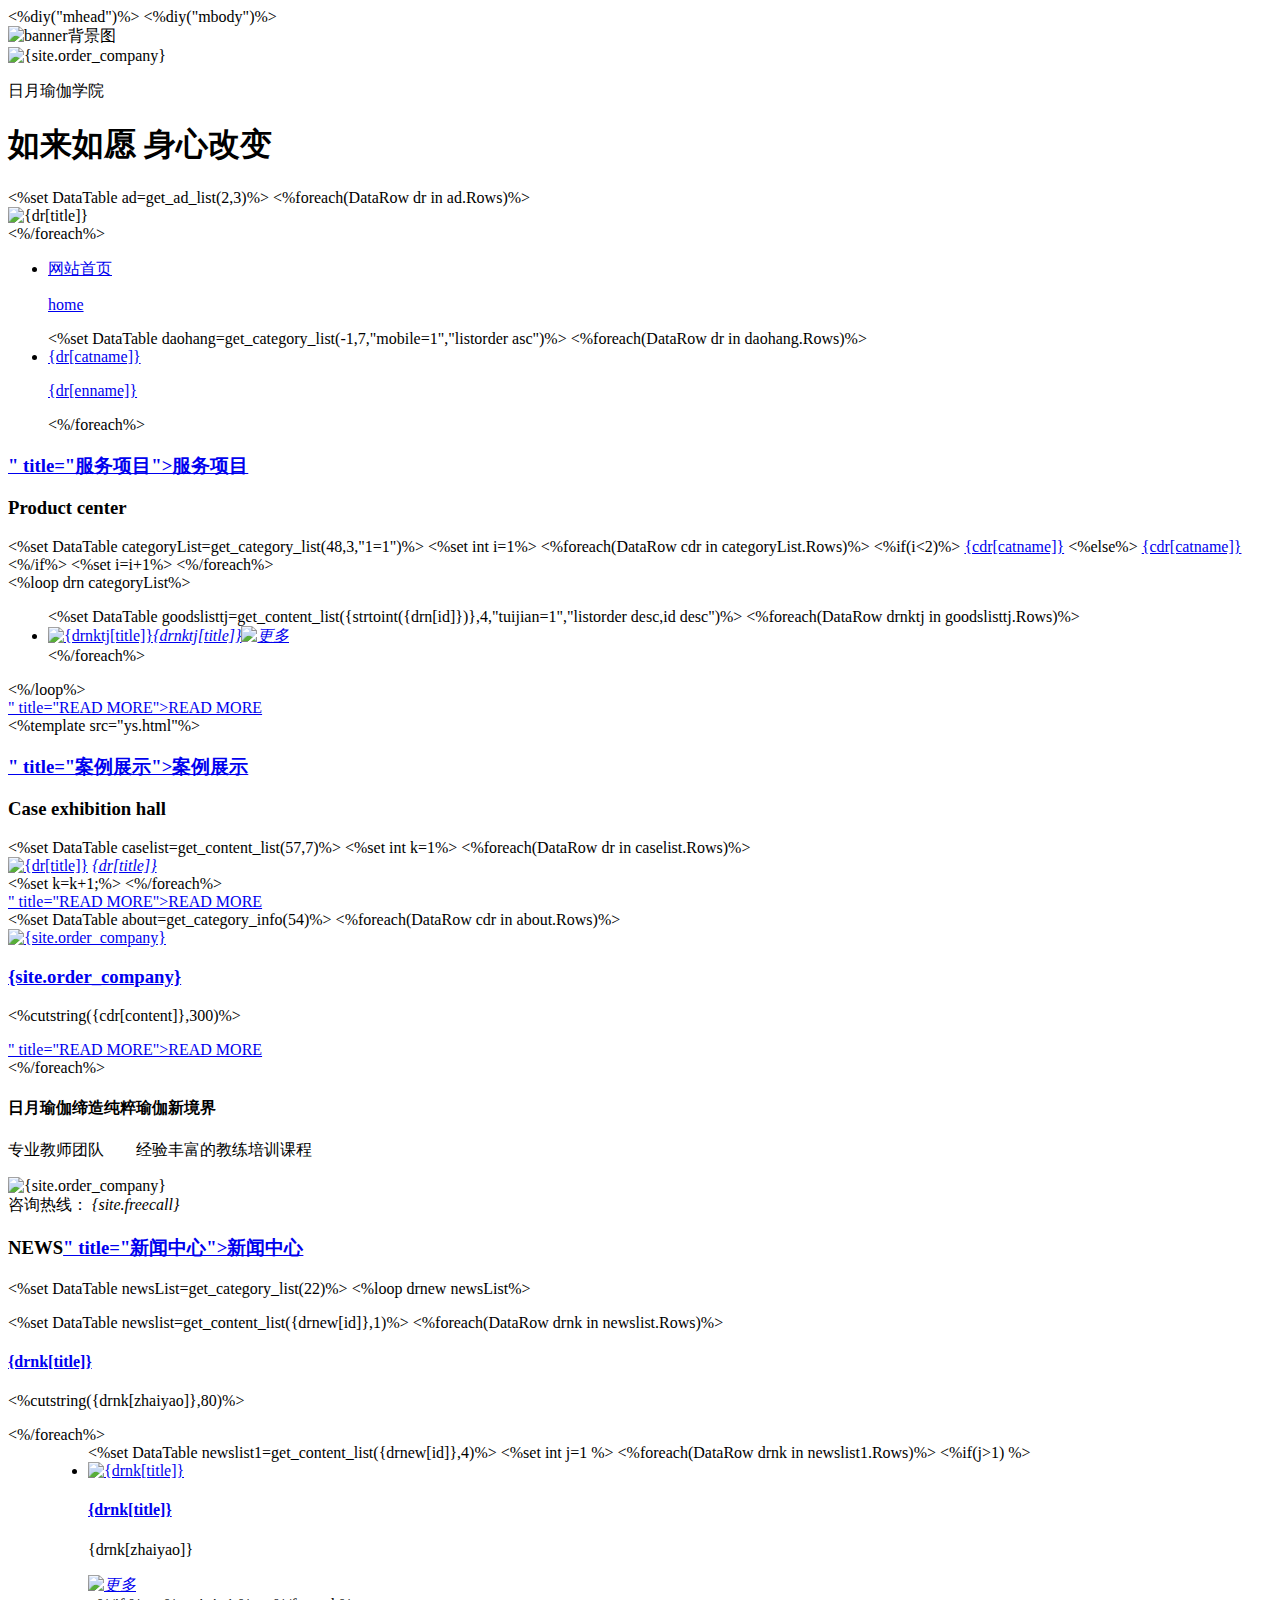
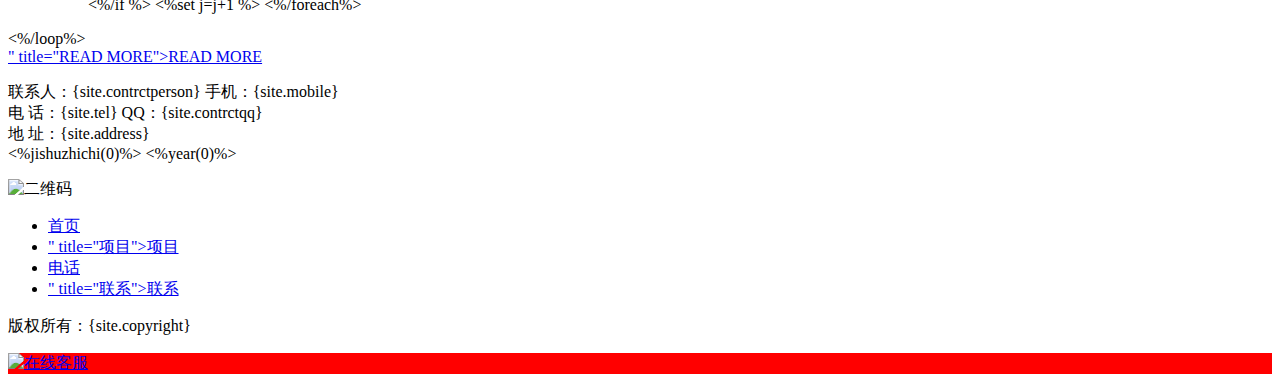
==== commit 43e6b23a: "Signed-off-by: Twinkleee <365189883@qq.com>" ====
--- a/index.html
+++ b/index.html
@@ -1,843 +1,2577 @@
-<!DOCTYPE html>-
-<html>-
--
-	<head>-
-		<meta charset="utf-8">-
-    <title>{site.title}</title>-
-		<meta name="viewport" content="width=640,user-scalable=no">-
--
-		<link rel="stylesheet" href="<%templateskin%>/css/swiper.min.css">-
-		<link rel="stylesheet" href="<%templateskin%>/css/style.css">-
-		<style>-
-			.banner .swiper-pagination .swiper-pagination-bullet {-
-				background: rgba({site.mcolor}, 1);-
-			}-
-			.header p{-
-				color:rgba({site.mcolor},1);-
-			}-
-			.nav ul {-
-				background: rgba({site.mcolor},1);-
-				box-shadow: 0px 0px 20px 1px rgba({site.mcolor},.4);	-
-			}						-
-			.menu-title h3 i:before{-
-				-webkit-filter: drop-shadow(rgb({site.mcolor}) 29px 0px);-
-				filter: drop-shadow(rgb({site.mcolor}) 29px 0px);			-
-			}-
-			-
-			.product-center .menu-title h3 i:before{-
-				-webkit-filter: drop-shadow(rgb({site.mcolor}) 29px 0px);-
-				filter: drop-shadow(rgb({site.mcolor}) 29px 0px);	-
-			}-
-			-
-			.case .menu-title h3 i:before{-
-				-webkit-filter: drop-shadow(rgb({site.mcolor}) 29px 0px);-
-				filter: drop-shadow(rgb({site.mcolor}) 29px 0px);	-
-			}-
-			-
-			.news .menu-title h3 i:before{-
-				-webkit-filter: drop-shadow(rgb({site.mcolor}) 29px 0px);-
-				filter: drop-shadow(rgb({site.mcolor}) 29px 0px);	-
-			}-
-			-
-			.product-cat {-
-				border-top: 4px solid rgba({site.mcolor}, 0.09);-
-			}-
-			-
-			.product-cat a {-
-				border: 1px solid rgba({site.mcolor}, .09);-
-			}-
-			.product-center .tabs{-
-				background: rgba({site.mcolor},1);-
-			}-
-					-
-			.tt h4 {-
-				color: rgba({site.mcolor},1);-
-			}-
-			-
-			.tt a {-
-				background: rgba({site.mcolor},1);-
-				box-shadow: 0px 0px 15px 4px rgba({site.mcolor}, .5);-
-			}-
-			.adv{-
-				background: rgba({site.mcolor},1);-
-			}-
-			.adv .swiper-slide {-
-				box-shadow: 0px 0px 20px 0px rgba({site.mcolor},0.1);-
-			}-
-			-
-			.aboutBox{-
-				background: rgba({site.mcolor}, 1);-
-			}-
-			-
-			.about:before {-
-				background: rgba({site.mcolor}, 1);-
-			}-
-			-
-			.about .img {-
-				box-shadow: 0px 0px 15px 0px rgba({site.mcolor},0.2);-
-			}-
-			.news .tabs{-
-				background: rgba({site.mcolor},1);-
-			}			-
-			.news .tabs a i:before {-
-				-webkit-filter: drop-shadow(rgb({site.mcolor}) 56px 0px);-
-				filter: drop-shadow(rgb({site.mcolor}) 56px 0px);-
-			}-
-			-
-			.news .tabs a:before {-
-				background: rgba({site.mcolor}, 1);-
-			}-
-			-
-			.news .tabs .active:before {-
-				width: 40px;-
-				margin-left: -20px;-
-			}-
-			-
-			-
-			.footer {-
-				background: rgba({site.mcolor}, 1);-
-			}-
-			-
-			.footer .gotop {-
-				box-shadow: 0px 0px 20px 0px rgba({site.mcolor}, .6);-
-			}-
-			-
-			.footer .gotop:before {-
-				-webkit-filter: drop-shadow(rgb({site.mcolor}) 56px 0px);-
-				filter: drop-shadow(rgb({site.mcolor}) 56px 0px);-
-			}-
-			-
-			.footer-bar {-
-				background: rgba({site.mcolor},1);-
-				box-shadow: 0px 0px 20px 0px rgba({site.mcolor}, .2);-
-			}-
-			-
-			#kefu-ball {-
-				background: rgba({site.mcolor},1);-
-				box-shadow: 0px 0px 20px 0px rgba({site.mcolor}, .4);-
-			}-
-		</style>-
--
-	<%diy("mhead")%>-
--
--
--
-</head>-
--
--
--
-<body>-
--
--
--
-    <%diy("mbody")%>-
-		<div class="header">-
-			<div class="logo-img">-
-				<img src="<%templateskin%>/img/logo.png" title="{site.order_company}" alt="{site.order_company}"/>-
-			</div>-
-			<h1>{site.order_company}</h1>-
-			<p>专注户外照明   提供户外整体照明解决方案</p>-
-		</div>-
-		<div class="banner fadeInUp">-
-			<div class="swiper">-
-				<div class="current-swiper swiper-container">-
-					<div class="swiper-wrapper">-
-					<%set DataTable ad=get_ad_list(2,3)%>-
-					<%set int i=1%>-
-					 <%foreach(DataRow dr in ad.Rows)%>-
-						<div class="swiper-slide b<%=i%>">-
-							<img src="{dr[image]}" title="{dr[title]}" alt="{dr[title]}">-
-						</div>-
-					<%set i=i+1 %>-
-					<%/foreach%>-
-					</div>-
-				</div>-
-				<div class="nocurrent-swiper left-swiper swiper-container swiper-no-swiping">-
-					<div class="swiper-wrapper">-
-					</div>-
-				</div>-
-				<div class="nocurrent-swiper right-swiper swiper-container swiper-no-swiping">-
-					<div class="swiper-wrapper">-
-					</div>-
-				</div>-
--
-				<div class="swiper-pagination"></div>-
-			</div>-
-		</div>-
-		<div class="nav fadeInUp">-
-			<ul>-
-				<li>-
-					<a href="/" title="网站首页" alt="网站首页">-
-						-
-						<span>网站首页</span>-
-					</a>-
-				</li>-
-				<%set DataTable daohang=get_category_list(-1,7,"mobile=1","listorder asc")%>-
-				<%foreach(DataRow dr in daohang.Rows)%>-
-				<li>-
-					<a href="<%linkurl(0,{dr[id]})%>" title="{dr[catname]}">-
-						-
-						<span>{dr[catname]}</span>-
-					</a>-
-				</li>-
-				<%/foreach%>-
-			</ul>-
-		</div>-
-		<div class="hot-product menu-item">-
-			<div class="container">-
-				<div class="menu-title">-
-					<a href="<%linkurl(1,"48")%>" class="more" title="更多">更多&gt;&gt;</a>-
-					<h3><i></i><a href="<%linkurl(1,"48")%>" title="热门产品">热门产品</a></h3>-
-				</div>-
-			</div>-
-			<div class="menu-content fadeInUp">-
-				<div class="swiper-container">-
-					<div class="swiper-wrapper">-
-					<%set DataTable goodslisttj=get_content_list(48,4,"hot=1","listorder desc,id desc")%>-
-					<%foreach(DataRow drnktj in goodslisttj.Rows)%>-
-						<div class="swiper-slide">-
-							<a href="<%linkurl(1,{drnktj[catid]},{drnktj[id]})%>" title="{drnktj[title]}">-
-								<img src="{drnktj[thumb]}" title="{drnktj[title]}" alt="{drnktj[title]}"/>-
-								<div class="info">-
-									<h4>{drnktj[title]}</h4>-
-									<p><%cutstring({drnktj[zhaiyao]},20)%></p>-
-								</div>-
-							</a>-
-							<div class="swiper-more">-
-								<a href="<%linkurl(1,{drnktj[catid]},{drnktj[id]})%>" title="更多">-
-									<img src="<%templateskin%>/img/more.jpg" alt="更多" title="更多">-
-								</a>-
-							</div>-
-						</div>-
-					<%/foreach%>-
-						<div class="swiper-slide last-slide">-
-							<span class="icon"></span>-
-							<p class="text">-
-								<a href="<%linkurl(1,"48")%>" title="左滑查看更多" >左滑查看更多</a>-
-							</p>-
-						</div>-
-					</div>-
-				</div>-
-			</div>-
-		</div>-
-		<div class="empty"></div>-
-		<div class="product-center">-
-			<div class="container">-
-				<div class="menu-title">-
-					<a href="<%linkurl(1,"48")%>"  title="更多" class="more">更多&gt;&gt;</a>-
-					<h3><i></i><a href="<%linkurl(1,"48")%>" title="产品中心">产品中心</a></h3>-
-				</div>-
-			</div>-
-			<div class="menu-content">-
-				<div class="container">					-
-					<div class="tabs fadeInUp">-
-					<%set DataTable categoryList=get_category_list(48,4,"1=1")%>-
-                    <%set int n=1%>-
-					<%foreach(DataRow cdr in categoryList.Rows)%>-
-                    <%if(n<2)%>-
-						<a href="<%linkurl(1,{cdr[id]})%>" class="active" title="{cdr[catname]}">{cdr[catname]}</a>-
-                    <%else%>-
-						<a href="<%linkurl(1,{cdr[id]})%>" title="{cdr[catname]}">{cdr[catname]}</a>-
-                    <%/if%>-
-                    <%set n=n+1%>-
-					<%/foreach%>						-
-					</div>-
-				</div>-
-				<div id="tabs-product" class="swiper-container fadeInUp container">-
-					<div class="swiper-wrapper">-
-					<%set DataTable categoryList1=get_category_list(48,4,"1=1")%>-
-					<%loop pro categoryList1%>-
-						<div class="swiper-slide">-
-						<%set DataTable goodslisttj1=get_content_list({strtoint({pro[id]})},4,"","listorder desc,id desc")%>-
-						<%foreach(DataRow drnktj in goodslisttj1.Rows)%>-
-							<div class="item">-
-								<a href="<%linkurl(1,{drnktj[catid]},{drnktj[id]})%>" title="{drnktj[title]}">-
-									<div class="img">-
-										<img src="{drnktj[thumb]}" title="{drnktj[title]}" alt="{drnktj[title]}">-
-									</div>-
-									<h4>{drnktj[title]}</h4>-
-								</a>-
-							</div>-
-						<%/foreach%>-
-						</div>-
-					<%/loop%>-
-					</div>-
-				</div>-
--
-			</div>-
-		</div>-
-		-
--
-		 <%template src="ys.html"%>-
-		-
-		<div class="tt">-
-			<h4 class="fadeInUp">成都万路达照明工程有限公司</h4>-
-			<p class="fadeInUp">专注户外照明-提供户外整体照明解决方案</p>-
-			<a href="tel:{site.freecall}" class="fadeInUp">立即拨打 | 全国热线：{site.freecall}</a>-
-		</div>-
-		<div class="empty"></div>-
-		-
-		<div class="case">-
-			<div class="container">-
-				<div class="menu-title">-
-					<a href="<%linkurl(0,"57")%>" class="more" title="更多">更多&gt;&gt;</a>-
-					<h3><i></i><a href="<%linkurl(0,"57")%>" title="案例展示">案例展示</a></h3>-
-				</div>-
-			</div>-
-			<div class="menu-content fadeInUp">-
-				<div class="swiper-container">-
-					<div class="swiper-wrapper">-
-					<%set DataTable caselist=get_content_list(57,6)%>-
-					<%foreach(DataRow dr in caselist.Rows)%>-
-						<div class="swiper-slide">-
-							<a href="<%linkurl(0,{dr[catid]},{dr[id]})%>" title="{dr[title]}">-
-								<img src="{dr[thumb]}" alt="{dr[title]}" title="{dr[title]}" />-
-								<div class="info">-
-									<h4>{dr[title]}</h4>									-
-								</div>-
-							</a>							-
-						</div>-
-					<%/foreach%>-
-						<div class="swiper-slide last-slide">-
-							-
-							<p class="text">-
-								<a href="<%linkurl(0,"57")%>" title="左滑查看更多" >左滑查看更多</a>-
-							</p>-
-						</div>-
-					</div>-
-				</div>-
-			</div>-
-		</div>-
-		-
-		<div class="about">-
-			<div class="aboutBox">-
-			<div class="container">-
-				<div class="menu-title">-
-					<a href="<%linkurl(0,"54")%>" class="more"  title="更多">更多&gt;&gt;</a>-
-					<h3><a href="<%linkurl(0,"54")%>"  title="公司简介">公司简介</a></h3>-
-				</div>-
-				<%set DataTable about=get_category_info(54)%>-
-				<%foreach(DataRow cdr in about.Rows)%>-
-				<div class="menu-content">-
-					<div class="img fadeInUp">-
-						<img src="{cdr[image]}" title="{site.order_company}" alt="{site.order_company}">-
-					</div>-
-					<div class="info fadeInUp">-
-						<h4><a href=<%linkurl(0,{cdr[id]})%>" title="{site.order_company}">{site.order_company}</a></h4>-
-						<p><%cutstring({cdr[content]},300)%>...</p>-
-						<div class="about-more">-
-						<a href="<%linkurl(0,"54")%>" title="更多">MORE>></a>-
-						</div>-
-					</div>-
-				</div>-
-				<%/foreach%>-
-			</div>-
-			</div>-
-		</div>-
-		<div class="news container">-
-			<div class="menu-title">-
-				<a href="<%linkurl(0,"22")%>" class="more" title="更多">更多&gt;&gt;</a>-
-				<h3><i></i><a href="<%linkurl(0,"22")%>" title="新闻资讯">新闻资讯</a></h3>-
-			</div>-
-			<div class="tabs fadeInUp">-
-			<%set DataTable newsList=get_category_list(22,3)%>-
-            <%set int j=1 %>-
-			<%loop drnew newsList%>-
-            <%if(j==1) %>-
-				<a href="<%linkurl(1,{drnew[id]})%>" class="active" title="{drnew[catname]}">{drnew[catname]}</a>-
-            <%else%>-
-                <a href="<%linkurl(1,{drnew[id]})%>" title="{drnew[catname]}">{drnew[catname]}</a>-
-            <%/if %>-
-            <%set j=j+1 %>-
-			<%/loop%>   -
-			</div>-
-			<div id="tabs-news" class="swiper-container">-
-				<div class="swiper-wrapper">-
-				<%set DataTable newsList1=get_category_list(22,3)%>-
-				<%loop drnews newsList1%>-
-					<div class="swiper-slide">-
-					<%set DataTable newslist=get_content_list({drnews[id]},4)%>-
-					<%foreach(DataRow drnk in newslist.Rows)%>-
-						<div class="items">-
-							<a href="<%linkurl(0,{drnk[catid]},{drnk[id]})%>" title="{drnk[title]}">-
-								<div class="img">-
-									<img src="{drnk[thumb]}" alt="{drnk[title]}" title="{drnk[title]}" />-
-								</div>-
-								<div class="info">-
-									<h4>{drnk[title]}</h4>-
-									<p><%cutstring({drnk[zhaiyao]},40)%>...</p>-
-									<span> <%datetostr({drnk[update_time]},yyyy-MM-dd)%></span>-
-								</div>-
-							</a>-
-						</div>-
-					<%/foreach%>-
-					</div>-
-				<%/loop%>  -
--
-				</div>-
-			</div>-
-		</div>-
-		<div class="footer">-
-			<div class="container">-
-				<a href="#" class="gotop"></a>-
-				<div class="info">-
-					<h2>版权所有：{site.copyright}</h2>-
-					<p><%icp(0)%></p>-
-					<p>联系人：{site.contrctperson}&nbsp;&nbsp;手机：{site.mobile}</p>-
-					<p>电话：{site.tel}&nbsp;&nbsp;QQ：{site.contrctqq}</p>-
-					<p>地址：{site.address}</p>-
-					<p><%jishuzhichi(0)%>&nbsp;&nbsp;<%year(0)%></p>															-
-				</div>-
-				<div class="qrcode fadeInUp">-
-					<img src="{site.qrcode}" alt="二维码" title="二维码"/>-
-				</div>-
-				<div class="clearfix"></div>-
-			</div>-
-		</div>-
-		<div class="footer-bar">-
-			<ul>-
-				<li>-
-					<a href="/" title="首页"><img src="<%templateskin%>/img/home.png" alt="首页"  title="首页"/><span>首页</span></a>-
-				</li>-
-				<li>-
-					<a href="<%linkurl(1,"48")%>" title="产品中心"><img src="<%templateskin%>/img/pcr.png" alt=""  title="产品中心"/><span>产品中心</span></a>-
-				</li>-
-				<li>-
-					<a href="tel:{site.freecall}" title="电话咨询"><img src="<%templateskin%>/img/tel.png" alt=""  title="电话咨询"/><span>电话咨询</span></a>-
-				</li>-
-				<li>-
-					<a href="<%linkurl(1,"55")%>" title="联系我们"><img src="<%templateskin%>/img/about.png" alt=""  title="联系我们"/><span>联系我们</span></a>-
-				</li>-
-			</ul>-
-		</div>-
-		<div id="kefu-ball">-
-			<a href="tel:{site.freecall}"><img src="<%templateskin%>/img/kefu.png" alt="在线客服" title="在线客服"/></a>-
-		</div>-
-		<script src="<%templateskin%>/js/Zepto.min.js"></script>-
-		<script src="<%templateskin%>/js/swiper.min.js"></script>-
-		<script src="<%templateskin%>/js/Inertia.js"></script>-
-		<script src="<%templateskin%>/js/index.js"></script>-
-	</body>-
--
-</html>+<!DOCTYPE html>
+
+
+
+
+
+
+
+<html>
+
+
+
+
+
+
+
+<head>
+
+
+
+
+
+
+
+    <meta charset="utf-8">
+
+
+
+
+
+
+
+    <title>{site.title}</title>
+
+
+
+
+
+
+
+	<meta name="keywords" content="{site.keywords}" />
+
+
+
+
+
+
+
+	<meta name="description" content="{site.description}" />
+
+
+
+
+
+
+
+    <meta name="apple-mobile-web-app-capable" content="yes" />
+
+
+
+
+
+
+
+    <meta name="apple-mobile-web-app-status-bar-style" content="black" />
+
+
+
+
+
+
+
+    <meta name="format-detection" content="telephone=no" />
+
+
+
+
+
+
+
+    <meta name="viewport" content="width=640,user-scalable=no">
+
+
+
+
+
+
+
+    <!-- 切换特效所需的CSS文件 -->
+
+
+
+
+
+
+
+    <link rel="stylesheet" href="<%templateskin%>/css/swiper.min.css">
+
+
+
+
+
+
+
+    <!-- 下滑动画所需的CSS文件 -->
+
+
+
+
+
+
+
+
+
+
+
+    <!-- 首页所需的CSS文件（需要头底分离，css中用注释标注清楚） -->
+
+
+
+
+
+
+
+	<link rel="stylesheet" href="<%templateskin%>/css/style.css">
+
+
+
+
+
+
+
+    <style>
+
+
+
+
+
+
+
+        /* 需要改色的css样式写在这里且必须用RGBA方式（本条CSS为演示） */
+
+
+
+
+
+
+
+		#kefu-ball { background: rgba(255, 0, 0, 1); box-shadow: 0px 0px 20px 0px rgba({site.mcolor},1); }
+
+
+
+
+
+
+
+        .pdo .tabs a.active { color: rgba({site.mcolor},1);border-bottom-color: rgba({site.mcolor},1); }
+
+
+
+
+
+
+
+        .pdo .tabs a:before { background: rgba({site.mcolor},1); }
+
+
+
+
+
+
+
+        .pdo ul li span { background: rgba({site.mcolor},1); }
+
+
+
+
+
+
+
+        .product-center { background: rgba({site.mcolor},1); }
+
+
+
+
+
+
+
+        .active-nav b { color: rgba({site.mcolor},1); }
+
+
+
+
+
+
+
+        .active-nav em { color: rgba({site.mcolor},1); }
+
+
+
+
+
+
+
+        .gg { background: rgba({site.mcolor},1); }
+
+
+
+
+
+
+
+        .swiper-pagination-bullet-active { background: rgba({site.mcolor},1); }
+
+
+
+
+
+
+
+        .dbbj { background: rgba({site.mcolor},1);}
+
+
+
+
+
+
+
+        .incase em { background: rgba({site.mcolor},1); }
+
+
+
+        .icona > .icona{ -webkit-filter: drop-shadow(rgb({site.mcolor}) 48px 0px); /*20px为图标宽度*/
+
+
+
+    filter: drop-shadow(rgb({site.mcolor}) 48px 0px);  /*20px为图标宽度*/}
+
+
+
+
+
+
+
+ .icona1 > .icona1{ -webkit-filter: drop-shadow(rgb({site.mcolor}) 48px 0px); /*20px为图标宽度*/
+
+
+
+    filter: drop-shadow(rgb({site.mcolor}) 48px 0px);  /*20px为图标宽度*/}
+
+
+
+
+
+
+
+ .icona2 > .icona2{ -webkit-filter: drop-shadow(rgb({site.mcolor}) 48px 0px); /*20px为图标宽度*/
+
+
+
+    filter: drop-shadow(rgb({site.mcolor}) 48px 0px);  /*20px为图标宽度*/}
+
+
+
+ .icona3 > .icona3{ -webkit-filter: drop-shadow(rgb({site.mcolor}) 48px 0px); /*20px为图标宽度*/
+
+
+
+    filter: drop-shadow(rgb({site.mcolor}) 48px 0px);  /*20px为图标宽度*/}
+
+
+
+
+
+
+
+
+
+
+
+		#kefu-ball{
+
+
+
+
+
+
+
+			background: rgba({site.mcolor},1);
+
+
+
+
+
+
+
+			box-shadow: 0px 0px 20px 0px rgba({site.mcolor},1);
+
+
+
+
+
+
+
+		}
+
+
+
+
+
+
+
+.dbnav1 span img{-webkit-filter: drop-shadow(rgb({site.mcolor}) 55px 0px);filter: drop-shadow(rgb({site.mcolor}));}
+
+
+
+
+
+
+
+.dbnav2 span img{-webkit-filter: drop-shadow(rgb({site.mcolor}) 55px 0px);filter: drop-shadow(rgb({site.mcolor}));}
+
+
+
+
+
+
+
+.dbnav3 span img{ -webkit-filter: drop-shadow(rgb({site.mcolor}) 55px 0px);filter: drop-shadow(rgb({site.mcolor}));}
+
+
+
+
+
+
+
+.dbnav4 span img{ -webkit-filter: drop-shadow(rgb({site.mcolor}) 55px 0px);filter: drop-shadow(rgb({site.mcolor}));}
+
+
+
+
+
+
+
+
+
+
+
+
+
+
+
+
+
+
+
+
+
+
+
+
+
+
+
+
+
+
+
+    </style>
+
+
+
+
+
+
+
+	<%diy("mhead")%>
+
+
+
+
+
+
+
+</head>
+
+
+
+
+
+
+
+<body>
+
+
+
+
+
+
+
+    <%diy("mbody")%>
+
+
+
+
+
+
+
+<!--头部开始-->
+
+
+
+
+
+
+
+
+
+
+
+
+
+
+
+<div class="container">
+
+
+
+
+
+
+
+        <div class="banner re">
+
+
+
+
+
+
+
+            <div class="header">
+
+
+
+
+
+
+
+                <div class="banner_bg">
+
+
+
+
+
+
+
+                    <img src="<%templateskin%>/img/banner_bg.png" alt="banner背景图" title="banner背景图">
+
+
+
+
+
+
+
+                </div>
+
+
+
+
+
+
+
+                <div class="logo-img">
+
+
+
+
+
+
+
+                    <img src="<%templateskin%>/img/logo.jpg" alt="{site.order_company}" title="{site.order_company}" />
+
+
+
+
+
+
+
+                </div>
+
+
+
+
+
+
+
+                <p>
+
+
+
+
+
+
+
+                   日月瑜伽学院</p>
+
+
+
+
+
+
+
+                <h1>
+
+
+
+
+
+
+
+                    如来如愿 身心改变</h1>
+
+
+
+
+
+
+
+            </div>
+
+
+
+
+
+
+
+            <div class="swiper bnpic">
+
+
+
+
+
+
+
+                <div class="current-swiper swiper-container">
+
+
+
+
+
+
+
+                    <div class="swiper-wrapper">
+
+
+
+
+
+
+
+					<%set DataTable ad=get_ad_list(2,3)%>
+
+
+
+
+
+
+
+					  <%foreach(DataRow dr in ad.Rows)%>
+
+
+
+
+
+
+
+					   <div class="swiper-slide">
+
+
+
+
+
+
+
+                            <img src="{dr[image]}" title="{dr[title]}" alt="{dr[title]}">
+
+
+
+
+
+
+
+                        </div>
+
+
+
+
+
+
+
+     				 <%/foreach%>
+
+
+
+
+
+
+
+                   
+
+
+
+
+
+
+
+                    </div>
+
+
+
+
+
+
+
+                </div>
+
+
+
+
+
+
+
+                <div class="nocurrent-swiper left-swiper swiper-container swiper-no-swiping">
+
+
+
+
+
+
+
+                    <div class="swiper-wrapper">
+
+
+
+
+
+
+
+                    </div>
+
+
+
+
+
+
+
+                </div>
+
+
+
+
+
+
+
+                <div class="nocurrent-swiper right-swiper swiper-container swiper-no-swiping">
+
+
+
+
+
+
+
+                    <div class="swiper-wrapper">
+
+
+
+
+
+
+
+                    </div>
+
+
+
+
+
+
+
+                </div>
+
+
+
+
+
+
+
+            </div>
+
+
+
+
+
+
+
+        </div>
+
+
+
+
+
+
+
+    </div>
+
+
+
+
+
+
+
+
+
+
+
+
+
+
+
+<!--头部结尾-->
+
+
+
+
+
+
+
+    <div class="container pt15">
+
+
+
+
+
+
+
+        <div class="nav swing animated" style="visibility: visible; animation-name: swing;">
+
+
+
+
+
+
+
+            <ul>
+
+
+
+
+
+
+
+                <li><a href="/" title="网站首页"><span>网站首页</span>
+
+
+
+
+
+
+
+                    <p>
+
+
+
+
+
+
+
+                        home</p>
+
+
+
+
+
+
+
+                </a></li>
+
+
+
+
+
+
+
+				<%set DataTable daohang=get_category_list(-1,7,"mobile=1","listorder asc")%>
+
+
+
+
+
+
+
+				  <%foreach(DataRow dr in daohang.Rows)%>
+
+
+
+
+
+
+
+				   <li><a href="<%linkurl(0,{dr[id]})%>" title="{dr[catname]}"><span>{dr[catname]}</span><p>{dr[enname]}</p></a></li>
+
+
+
+
+
+
+
+				  <%/foreach%>
+
+
+
+
+
+
+
+            
+
+
+
+
+
+
+
+            </ul>
+
+
+
+
+
+
+
+        </div>
+
+
+
+
+
+
+
+    </div>
+
+
+
+
+
+
+
+    <div class="container pt15 ">
+
+
+
+
+
+
+
+        <div class="pdo menu-item">
+
+
+
+
+
+
+
+            <h3>
+
+
+
+
+
+
+
+                <a href="<%linkurl(1,"48")%>" title="服务项目">服务项目</a><p>
+
+
+
+
+
+
+
+                    Product center</p>
+
+
+
+
+
+
+
+            </h3>
+
+
+
+
+
+
+
+            <div class="tabs fadeInUp">
+
+
+
+
+
+
+
+			<%set DataTable categoryList=get_category_list(48,3,"1=1")%>
+
+
+
+            <%set int i=1%>
+
+
+
+          <%foreach(DataRow cdr in categoryList.Rows)%>
+
+
+
+          <%if(i<2)%>
+
+
+
+		   <a href="<%linkurl(1,{cdr[id]})%>" class="active">{cdr[catname]}</a>
+
+
+
+           <%else%>
+
+
+
+           <a href="<%linkurl(1,{cdr[id]})%>">{cdr[catname]}</a>
+
+
+
+           <%/if%>
+
+
+
+           <%set i=i+1%>
+
+
+
+          <%/foreach%>
+
+
+
+
+
+
+
+            </div>
+
+
+
+
+
+
+
+            <div id="tabs-pdo" class="swiper-container">
+
+
+
+
+
+
+
+                <div class="swiper-wrapper">
+
+
+
+
+
+
+
+				<%loop drn categoryList%>
+
+
+
+
+
+
+
+				<div class="swiper-slide">
+
+
+
+
+
+
+
+                        <ul class="cp_list">
+
+
+
+
+
+
+
+						<%set DataTable goodslisttj=get_content_list({strtoint({drn[id]})},4,"tuijian=1","listorder desc,id desc")%>
+
+
+
+
+
+
+
+                  <%foreach(DataRow drnktj in goodslisttj.Rows)%>
+
+
+
+
+
+
+
+				   <li><a href="<%linkurl(1,{drnktj[catid]},{drnktj[id]})%>" title="{drnktj[title]}"><img alt="{drnktj[title]}" title="{drnktj[title]}" src="{drnktj[thumb]}"></a><span><i><a href="<%linkurl(1,{drnktj[catid]},{drnktj[id]})%>" title="{drnktj[title]}">{drnktj[title]}</a></i><em><a href="<%linkurl(1,{drnktj[catid]},{drnktj[id]})%>" title="更多"><img src="<%templateskin%>/img/cpgd.png" title="更多" alt="更多"></a></em></span></li>
+
+
+
+
+
+
+
+                  <%/foreach%>
+
+
+
+
+
+
+
+                  
+
+
+
+
+
+
+
+                        </ul>
+
+
+
+
+
+
+
+                    </div>
+
+
+
+
+
+
+
+          		<%/loop%>
+
+
+
+
+
+
+
+                
+
+
+
+
+
+
+
+                </div>
+
+
+
+
+
+
+
+            </div>
+
+
+
+
+
+
+
+            <div class="cp_more bounceInDown animated" style="visibility: visible; animation-name: bounceInDown;">
+
+
+
+
+
+
+
+                <span><a href="<%linkurl(1,"48")%>" title="READ MORE">READ MORE</a></span></div>
+
+
+
+
+
+
+
+        </div>
+
+
+
+
+
+
+
+        
+
+
+
+
+
+
+
+    </div>
+
+
+
+
+
+
+
+    <!--优势开始-->
+
+
+
+
+
+
+
+    <%template src="ys.html"%>
+
+
+
+
+
+
+
+    <!--案例展示开始-->
+
+
+
+
+
+
+
+    <div class="container">
+
+
+
+
+
+
+
+        <div class="incase fadeInUp">
+
+
+
+
+
+
+
+            <h3 class="fadeInUp animated" style="visibility: visible; animation-name: fadeInUp;">
+
+
+
+
+
+
+
+                <a href="<%linkurl(0,"57")%>" title="案例展示">案例展示</a><p>
+
+
+
+
+
+
+
+                    Case exhibition hall</p>
+
+
+
+
+
+
+
+            </h3>
+
+
+
+
+
+
+
+            <div class="swiper castbox fadeInUp animated" style="visibility: visible; animation-name: fadeInUp;">
+
+
+
+
+
+
+
+                <div class="current-swiper swiper-container">
+
+
+
+
+
+
+
+                    <div class="swiper-wrapper">
+
+
+
+
+
+
+
+						 <%set DataTable caselist=get_content_list(57,7)%>
+
+
+
+
+
+
+
+						 <%set int k=1%>
+
+
+
+
+
+
+
+						  <%foreach(DataRow dr in caselist.Rows)%>
+
+
+
+
+
+
+
+
+
+
+
+
+
+
+
+						  <div class="swiper-slide b<%=k%>">
+
+
+
+
+
+
+
+                            <a href="<%linkurl(0,{dr[catid]},{dr[id]})%>" title="{dr[title]}"><img src="{dr[thumb]}" alt="{dr[title]}" title="{dr[title]}"></a> <em><a href="<%linkurl(0,{dr[catid]},{dr[id]})%>" title="{dr[title]}">{dr[title]}</a></em>
+
+
+
+
+
+
+
+                         </div>
+
+
+
+
+
+
+
+						  <%set k=k+1;%>
+
+
+
+
+
+
+
+						  <%/foreach%>
+
+
+
+
+
+
+
+                    </div>
+
+
+
+
+
+
+
+                </div>
+
+
+
+
+
+
+
+                <div class="nocurrent-swiper left-swiper swiper-container swiper-no-swiping">
+
+
+
+
+
+
+
+                    <div class="swiper-wrapper">
+
+
+
+
+
+
+
+                    </div>
+
+
+
+
+
+
+
+                </div>
+
+
+
+
+
+
+
+                <div class="nocurrent-swiper right-swiper swiper-container swiper-no-swiping">
+
+
+
+
+
+
+
+                    <div class="swiper-wrapper">
+
+
+
+
+
+
+
+                    </div>
+
+
+
+
+
+
+
+                </div>
+
+
+
+
+
+
+
+            </div>
+
+
+
+
+
+
+
+            <div class="cp_more bounceInDown animated" style="visibility: visible; animation-name: bounceInDown;">
+
+
+
+
+
+
+
+                <span><a href="<%linkurl(0,"57")%>" title="READ MORE">READ MORE</a></span></div>
+
+
+
+
+
+
+
+        </div>
+
+
+
+
+
+
+
+    </div>
+
+
+
+
+
+
+
+    <!--案例展示结束-->
+
+
+
+
+
+
+
+    <!--简介开始-->
+
+
+
+
+
+
+
+    <div class="container about">
+
+
+
+
+
+
+
+	<%set DataTable about=get_category_info(54)%>
+
+
+
+
+
+
+
+  <%foreach(DataRow cdr in about.Rows)%>
+
+
+
+
+
+
+
+    <div class="jjpic">
+
+
+
+
+
+
+
+        <a href="<%linkurl(0,{cdr[id]})%>" title="{site.order_company}"><img src="{cdr[image]}" title="{site.order_company}" alt="{site.order_company}"></a></div>
+
+
+
+
+
+
+
+        <div class="jjnr">
+
+
+
+
+
+
+
+            <h3>
+
+
+
+
+
+
+
+                <a href="<%linkurl(0,{cdr[id]})%>" title="{site.order_company}">{site.order_company}</a></h3>
+
+
+
+
+
+
+
+            <p> <%cutstring({cdr[content]},300)%></p>
+
+
+
+
+
+
+
+            <span><a href="<%linkurl(0,"54")%>" title="READ MORE">READ MORE</a></span>
+
+
+
+
+
+
+
+        </div>
+
+
+
+
+
+
+
+ 
+
+
+
+
+
+
+
+  <%/foreach%>
+
+
+
+
+
+
+
+      
+
+
+
+
+
+
+
+    </div>
+
+
+
+
+
+
+
+    <!--简介结束-->
+
+
+
+
+
+
+
+    <div class="container pt30">
+
+
+
+
+
+
+
+        <div class="gg">
+
+
+
+
+
+
+
+            <div class="gg_zi">
+
+
+
+
+
+
+
+                <h4 class="bounceInUp">
+
+
+
+
+
+
+
+                    日月瑜伽缔造纯粹瑜伽新境界</h4>
+
+
+
+
+
+
+
+                <p class="bounceInDown">
+
+
+
+
+
+
+
+                    专业教师团队　　经验丰富的教练培训课程 </p>
+
+
+
+
+
+
+
+            </div>
+
+
+
+
+
+
+
+            <div class="gg_bt">
+
+
+
+
+
+
+
+                <img src="<%templateskin%>/img/gg_bt.png" title="{site.order_company}" alt="{site.order_company}">
+
+
+
+
+
+
+
+            </div>
+
+
+
+
+
+
+
+            <div class="gg_an ggtelbj">
+
+
+
+
+
+
+
+                <span>咨询热线：</span> <em>{site.freecall}</em>
+
+
+
+
+
+
+
+            </div>
+
+
+
+
+
+
+
+        </div>
+
+
+
+
+
+
+
+    </div>
+
+
+
+
+
+
+
+    <!--新闻开始-->
+
+
+
+
+
+
+
+    <div class="container">
+
+
+
+
+
+
+
+        <div class="index_news">
+
+
+
+
+
+
+
+            <h3 class="bounceInUp">
+
+
+
+
+
+
+
+                <span>NEWS</span><a href="<%linkurl(0,"22")%>" title="新闻中心">新闻中心</a></h3>
+
+
+
+
+
+
+
+            <div class="swiper-container">
+
+
+
+
+
+
+
+                <div class="swiper-wrapper">
+
+
+
+
+
+
+
+				 <%set DataTable newsList=get_category_list(22)%>
+
+
+
+
+
+
+
+				<%loop drnew newsList%>
+
+
+
+
+
+
+
+				<div class="swiper-slide">
+
+
+
+
+
+
+
+                        <dl>
+
+
+
+
+
+
+
+							 <%set DataTable newslist=get_content_list({drnew[id]},1)%>
+
+
+
+
+
+
+
+							  <%foreach(DataRow drnk in newslist.Rows)%>
+
+
+
+
+
+
+
+							  <dt class="bounceInUp">
+
+
+
+
+
+
+
+                                <h4>
+
+
+
+
+
+
+
+                                    <a href="<%linkurl(0,{drnk[catid]},{drnk[id]})%>" title="{drnk[title]}">{drnk[title]}</a></h4>
+
+
+
+
+
+
+
+                                <p>
+
+
+
+
+
+
+
+                                    <%cutstring({drnk[zhaiyao]},80)%>
+
+
+
+
+
+
+
+                                </p>
+
+
+
+
+
+
+
+                            </dt>
+
+
+
+
+
+
+
+							
+
+
+
+
+
+
+
+							  <%/foreach%>
+
+
+
+
+
+
+
+                            
+
+
+
+
+
+
+
+                            <dd>
+
+
+
+
+
+
+
+                                <ul>
+
+
+
+
+
+
+
+								<%set DataTable newslist1=get_content_list({drnew[id]},4)%>
+
+
+
+
+
+
+
+								  <%set int j=1 %>
+
+
+
+
+
+
+
+								  <%foreach(DataRow drnk in newslist1.Rows)%>
+
+
+
+
+
+
+
+								  <%if(j>1) %>
+
+
+
+
+
+
+
+								   <li data-swiper-parallax="-1000">
+
+
+
+
+
+
+
+                                        <div class="index_nslf">
+
+
+
+
+
+
+
+                                            <a href="<%linkurl(0,{drnk[catid]},{drnk[id]})%>" title="{drnk[title]}"><img src="{drnk[thumb]}" title="{drnk[title]}" alt="{drnk[title]}"></a>
+
+
+
+
+
+
+
+                                        </div>
+
+
+
+
+
+
+
+                                        <div class="index_nsrt">
+
+
+
+
+
+
+
+                                            <h4>
+
+
+
+
+
+
+
+                                                <a href="<%linkurl(0,{drnk[catid]},{drnk[id]})%>" title="{drnk[title]}">{drnk[title]}</a></h4>
+
+
+
+
+
+
+
+                                            <p>{drnk[zhaiyao]}</p>
+
+
+
+
+
+
+
+                                            <span></span><em><a href="<%linkurl(0,{drnk[catid]},{drnk[id]})%>" title="更多"><img src="<%templateskin%>/img/xwgd.png" alt="更多" title="更多"></a></em>
+
+
+
+
+
+
+
+											<div class="clear"></div>
+
+
+
+
+
+
+
+                                        </div>
+
+
+
+
+
+
+
+                                    </li>
+
+
+
+
+
+
+
+								 
+
+
+
+
+
+
+
+								  <%/if %>
+
+
+
+
+
+
+
+								  <%set j=j+1 %>
+
+
+
+
+
+
+
+								  <%/foreach%>
+
+
+
+
+
+
+
+                               
+
+
+
+
+
+
+
+                                </ul>
+
+
+
+
+
+
+
+                            </dd>
+
+
+
+
+
+
+
+                        </dl>
+
+
+
+
+
+
+
+                    </div>
+
+
+
+
+
+
+
+				<%/loop%>  
+
+
+
+
+
+
+
+                </div>
+
+
+
+
+
+
+
+                <!-- Add Pagination -->
+
+
+
+
+
+
+
+                <div class="in_newsgd bounceInDown animated" style="visibility: visible; animation-name: bounceInDown;">
+
+
+
+
+
+
+
+                    <span><a href="<%linkurl(0,"22")%>" title="READ MORE">READ MORE</a></span>
+
+
+
+
+
+
+
+                </div>
+
+
+
+
+
+
+
+            </div>
+
+
+
+
+
+
+
+        </div>
+
+
+
+
+
+
+
+    </div>
+
+
+
+
+
+
+
+    <!--新闻结束-->
+
+
+
+
+
+
+
+<div class="container in_footer">
+
+
+
+
+
+
+
+        <div class="in_footernr">
+
+
+
+
+
+
+
+            <p>
+
+
+
+
+
+
+
+                联系人：{site.contrctperson} 手机：{site.mobile}<br>
+
+
+
+
+
+
+
+                电 话：{site.tel} QQ：{site.contrctqq}<br>
+
+
+
+
+
+
+
+                地 址：{site.address}<br>
+
+
+
+
+
+
+
+                <%jishuzhichi(0)%> <%year(0)%><br>
+
+
+
+
+
+
+
+            </p>
+
+
+
+
+
+
+
+            <span>
+
+
+
+
+
+
+
+                <img src="{site.qrcode}" title="二维码" alt="二维码"></span>
+
+
+
+
+
+
+
+            <div class="clear">
+
+
+
+
+
+
+
+            </div>
+
+
+
+
+
+
+
+        </div>
+
+
+
+
+
+
+
+    </div>
+
+
+
+
+
+
+
+    <div class="dbnr">
+
+
+
+
+
+
+
+       
+
+
+
+
+
+        <div class="dbbj">
+
+
+
+
+
+
+
+            <ul>
+
+
+
+
+
+
+
+                <li class="dbnav1">
+
+
+
+<span>
+
+
+
+<i class="icona">
+
+
+
+	<i class="icona icon-del"></i>
+
+
+
+</i>
+
+
+
+                   </span><a href="/" title="首页">首页</a></li>
+
+
+
+
+
+
+
+                <li class="dbnav2"><span>
+
+
+
+<i class="icona1">
+
+
+
+	<i class="icona1 icon-del"></i>
+
+
+
+</i>
+
+
+
+                   </span><a href="<%linkurl(1,"48")%>" title="项目">项目</a></li>
+
+
+
+
+
+
+
+                <li class="dbnav3"><span>
+
+
+
+<i class="icona2">
+
+
+
+	<i class="icona2 icon-del"></i>
+
+
+
+</i>
+
+
+
+                   </span><a href="tel:{site.freecall}" title="电话">电话</a></li>
+
+
+
+
+
+
+
+                <li class="dbnav4"><span>
+
+
+
+<i class="icona3">
+
+
+
+	<i class="icona3 icon-del"></i>
+
+
+
+</i>
+
+
+
+                   </span><a href="<%linkurl(1,"55")%>" title="联系">联系</a></li>
+
+
+
+
+
+
+
+            </ul>
+
+
+
+
+
+
+
+            <p>
+
+
+
+
+
+
+
+                版权所有：{site.copyright}</p>
+
+
+
+
+
+
+
+        </div>
+
+
+
+
+
+
+
+    </div>
+
+
+
+
+
+
+
+    <div id="kefu-ball">
+
+
+
+
+
+
+
+			<a href="tel:{site.freecall}" title="在线客服"><img src="<%templateskin%>/img/kefu.png" alt="在线客服" title="在线客服" /></a>
+
+
+
+
+
+
+
+		</div>
+
+
+
+
+
+
+
+				
+
+
+
+
+
+
+
+    <!-- 等同于jQuery，需要可以引入不需要可删除（非必须） -->
+
+
+
+
+
+
+
+    <script src="<%templateskin%>/js/Jquery.js"></script>
+
+
+
+
+
+
+
+    <!-- 切换特效需要的JS库文件 -->
+
+
+
+
+
+
+
+        <script src="<%templateskin%>/js/swiper.min.js"></script>
+
+
+
+
+
+
+
+    <!-- 下滑动画所需的JS文件 -->
+
+
+
+
+
+
+
+
+
+
+<!-- 在线客服贴边 -->
+
+
+
+
+
+
+
+		<script src="<%templateskin%>/js/Inertia.js"></script>
+
+
+
+
+
+
+
+    <!-- 首页切换动画所需要的JS文件 -->
+
+
+
+
+
+
+
+    <script src="<%templateskin%>/js/index.js"></script>
+
+
+
+
+
+
+
+</body>
+
+
+
+
+
+
+
+</html>
+
+
+
+
+
+
+
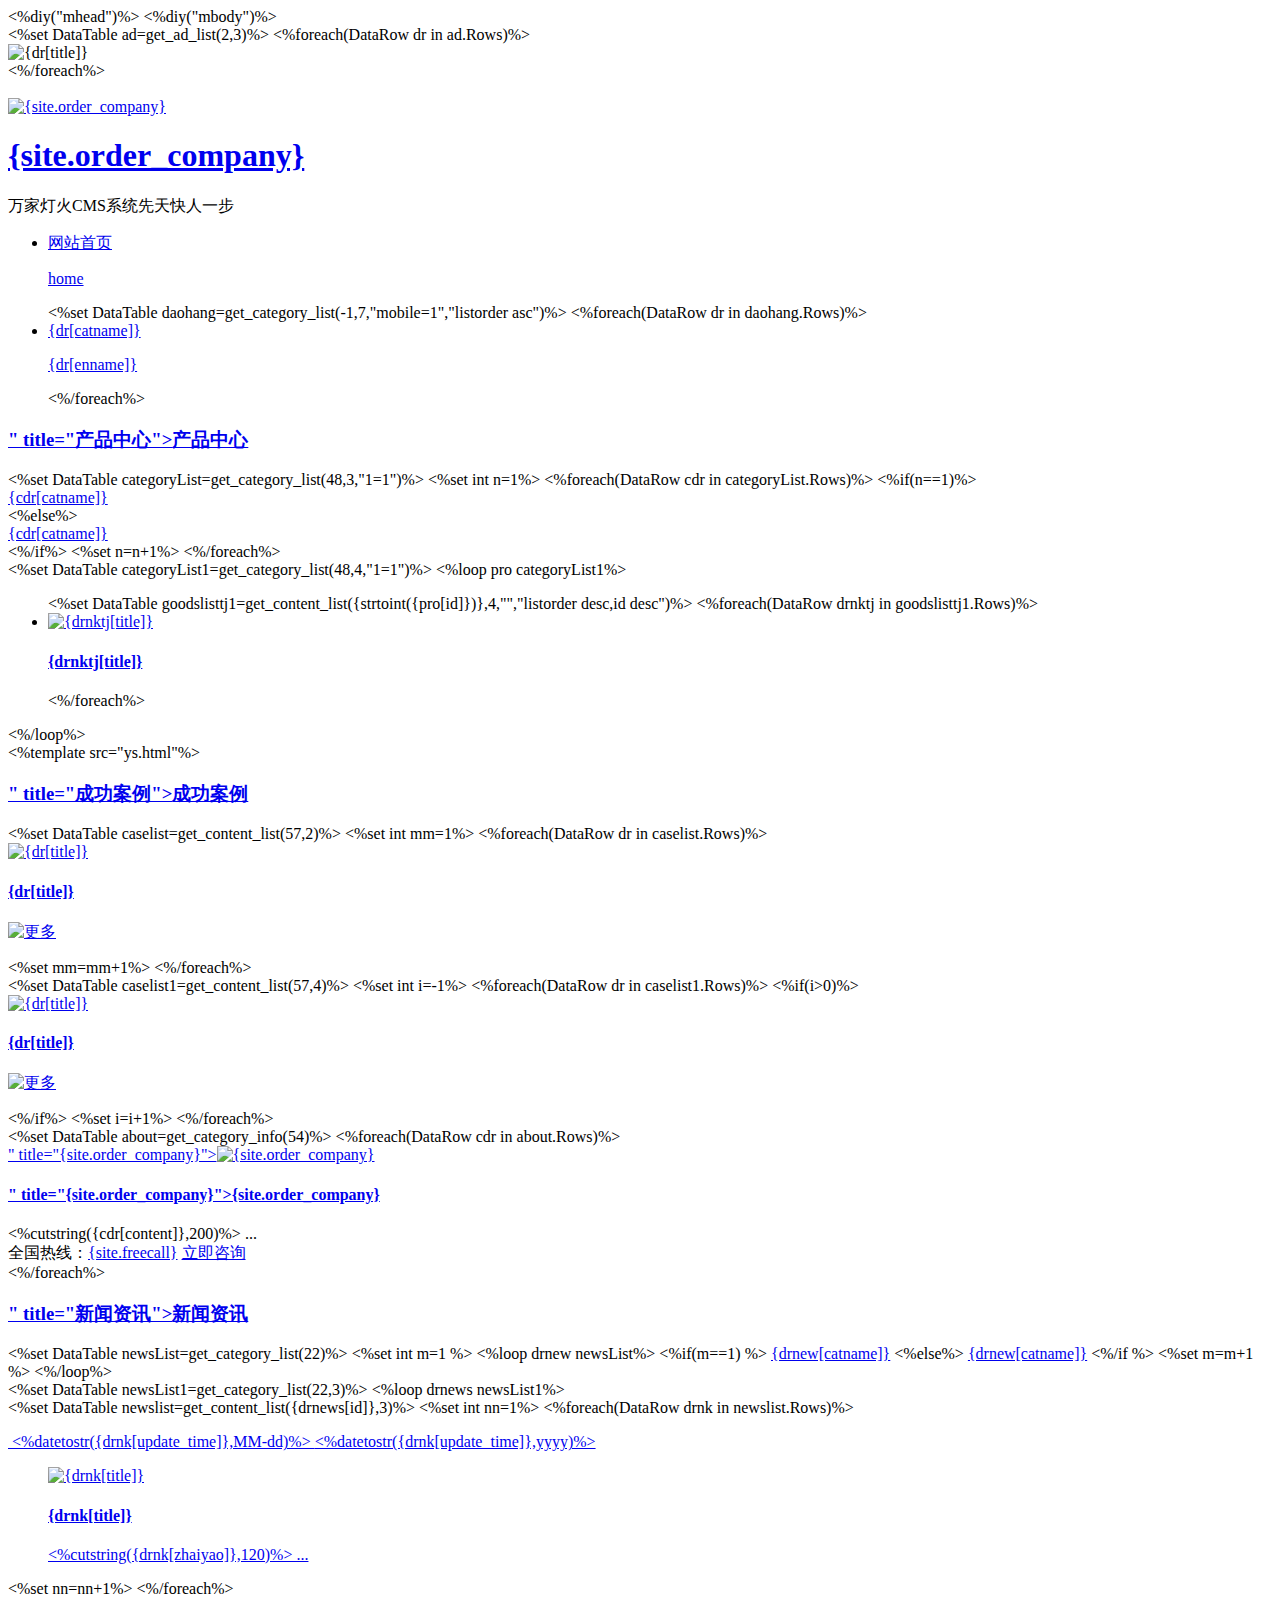
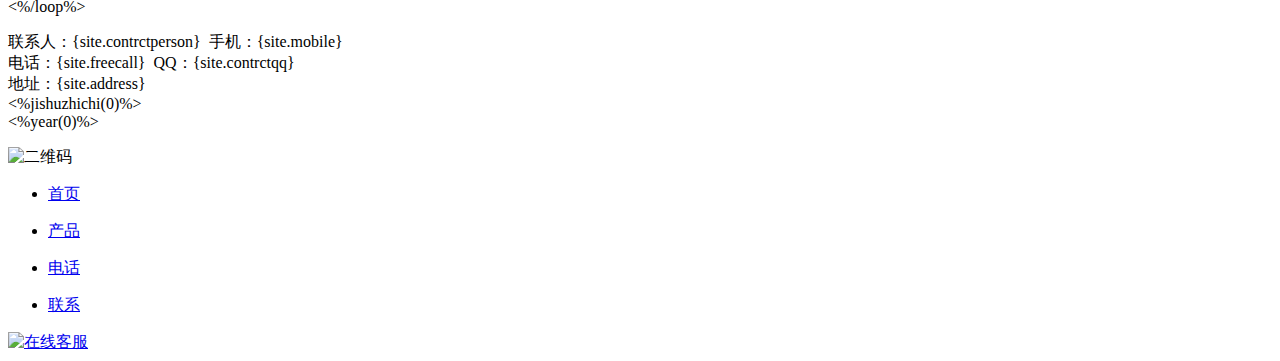
==== commit afb1ae4b: "Signed-off-by: Twinkleee <365189883@qq.com>" ====
--- a/index.html
+++ b/index.html
@@ -1,2577 +1,402 @@
 <!DOCTYPE html>
-
-
-
-
-
-
-
 <html>
-
-
-
-
-
-
-
 <head>
-
-
-
-
-
-
-
-    <meta charset="utf-8">
-
-
-
-
-
-
-
-    <title>{site.title}</title>
-
-
-
-
-
-
-
-	<meta name="keywords" content="{site.keywords}" />
-
-
-
-
-
-
-
-	<meta name="description" content="{site.description}" />
-
-
-
-
-
-
-
-    <meta name="apple-mobile-web-app-capable" content="yes" />
-
-
-
-
-
-
-
-    <meta name="apple-mobile-web-app-status-bar-style" content="black" />
-
-
-
-
-
-
-
-    <meta name="format-detection" content="telephone=no" />
-
-
-
-
-
-
-
-    <meta name="viewport" content="width=640,user-scalable=no">
-
-
-
-
-
-
-
-    <!-- 切换特效所需的CSS文件 -->
-
-
-
-
-
-
-
-    <link rel="stylesheet" href="<%templateskin%>/css/swiper.min.css">
-
-
-
-
-
-
-
-    <!-- 下滑动画所需的CSS文件 -->
-
-
-
-
-
-
-
-
-
-
-
-    <!-- 首页所需的CSS文件（需要头底分离，css中用注释标注清楚） -->
-
-
-
-
-
-
-
-	<link rel="stylesheet" href="<%templateskin%>/css/style.css">
-
-
-
-
-
-
-
-    <style>
-
-
-
-
-
-
-
-        /* 需要改色的css样式写在这里且必须用RGBA方式（本条CSS为演示） */
-
-
-
-
-
-
-
-		#kefu-ball { background: rgba(255, 0, 0, 1); box-shadow: 0px 0px 20px 0px rgba({site.mcolor},1); }
-
-
-
-
-
-
-
-        .pdo .tabs a.active { color: rgba({site.mcolor},1);border-bottom-color: rgba({site.mcolor},1); }
-
-
-
-
-
-
-
-        .pdo .tabs a:before { background: rgba({site.mcolor},1); }
-
-
-
-
-
-
-
-        .pdo ul li span { background: rgba({site.mcolor},1); }
-
-
-
-
-
-
-
-        .product-center { background: rgba({site.mcolor},1); }
-
-
-
-
-
-
-
-        .active-nav b { color: rgba({site.mcolor},1); }
-
-
-
-
-
-
-
-        .active-nav em { color: rgba({site.mcolor},1); }
-
-
-
-
-
-
-
-        .gg { background: rgba({site.mcolor},1); }
-
-
-
-
-
-
-
-        .swiper-pagination-bullet-active { background: rgba({site.mcolor},1); }
-
-
-
-
-
-
-
-        .dbbj { background: rgba({site.mcolor},1);}
-
-
-
-
-
-
-
-        .incase em { background: rgba({site.mcolor},1); }
-
-
-
-        .icona > .icona{ -webkit-filter: drop-shadow(rgb({site.mcolor}) 48px 0px); /*20px为图标宽度*/
-
-
-
-    filter: drop-shadow(rgb({site.mcolor}) 48px 0px);  /*20px为图标宽度*/}
-
-
-
-
-
-
-
- .icona1 > .icona1{ -webkit-filter: drop-shadow(rgb({site.mcolor}) 48px 0px); /*20px为图标宽度*/
-
-
-
-    filter: drop-shadow(rgb({site.mcolor}) 48px 0px);  /*20px为图标宽度*/}
-
-
-
-
-
-
-
- .icona2 > .icona2{ -webkit-filter: drop-shadow(rgb({site.mcolor}) 48px 0px); /*20px为图标宽度*/
-
-
-
-    filter: drop-shadow(rgb({site.mcolor}) 48px 0px);  /*20px为图标宽度*/}
-
-
-
- .icona3 > .icona3{ -webkit-filter: drop-shadow(rgb({site.mcolor}) 48px 0px); /*20px为图标宽度*/
-
-
-
-    filter: drop-shadow(rgb({site.mcolor}) 48px 0px);  /*20px为图标宽度*/}
-
-
-
-
-
-
-
-
-
-
-
-		#kefu-ball{
-
-
-
-
-
-
-
-			background: rgba({site.mcolor},1);
-
-
-
-
-
-
-
-			box-shadow: 0px 0px 20px 0px rgba({site.mcolor},1);
-
-
-
-
-
-
-
-		}
-
-
-
-
-
-
-
-.dbnav1 span img{-webkit-filter: drop-shadow(rgb({site.mcolor}) 55px 0px);filter: drop-shadow(rgb({site.mcolor}));}
-
-
-
-
-
-
-
-.dbnav2 span img{-webkit-filter: drop-shadow(rgb({site.mcolor}) 55px 0px);filter: drop-shadow(rgb({site.mcolor}));}
-
-
-
-
-
-
-
-.dbnav3 span img{ -webkit-filter: drop-shadow(rgb({site.mcolor}) 55px 0px);filter: drop-shadow(rgb({site.mcolor}));}
-
-
-
-
-
-
-
-.dbnav4 span img{ -webkit-filter: drop-shadow(rgb({site.mcolor}) 55px 0px);filter: drop-shadow(rgb({site.mcolor}));}
-
-
-
-
-
-
-
-
-
-
-
-
-
-
-
-
-
-
-
-
-
-
-
-
-
-
-
-
-
-
-
-    </style>
-
-
-
-
-
-
-
-	<%diy("mhead")%>
-
-
-
-
-
-
-
+<meta charset="utf-8">
+<title>{site.title}</title>
+<meta name="viewport" content="width=640,user-scalable=no">
+<!-- 切换特效所需的CSS文件 -->
+<link rel="stylesheet" href="<%templateskin%>/css/swiper.min.css">
+ 
+<!-- 首页所需的CSS文件（需要头底分离，css中用注释标注清楚） -->
+<link rel="stylesheet" href="<%templateskin%>/css/style.css">
+<style>
+
+			/* 需要改色的css样式写在这里且必须用RGBA方式（本条CSS为演示） */
+
+		 
+
+.nav ul li span{
+
+	background:rgba({site.mcolor},1);
+
+	box-shadow:-1px 2px 8px 2px rgba({site.mcolor}, 0.29);
+
+}
+
+
+
+#topProducts .active-nav a{
+
+	color: rgba({site.mcolor}, 1);
+
+}
+
+
+
+.gg{background:rgba({site.mcolor}, 1);}
+
+
+
+
+
+.semi-circle{background:rgba({site.mcolor}, 1); 
+
+ box-shadow: 2px 2px 20px rgba({site.mcolor}, .5);}
+
+
+
+
+
+.gg_an a.zx{color:rgba({site.mcolor}, 1);
+
+ 	border-left: 1px solid rgba({site.mcolor}, 1);}
+
+
+
+.ys-center #ys-pic img{box-shadow: 2px 2px 20px rgba({site.mcolor}, .5);}
+
+
+
+.case .item .info{
+
+background: rgba({site.mcolor}, 1);
+
+	box-shadow:-1px 2px 8px 2px rgba({site.mcolor}, 0.29);
+
+	}
+
+
+
+ 	
+
+
+
+.about .about_pic img{box-shadow: 2px 2px 20px rgba({site.mcolor}, .5);}
+
+
+
+.about_an{
+
+	background:rgba({site.mcolor}, 1);box-shadow: 2px 2px 20px rgba({site.mcolor}, .5);
+
+}
+
+
+
+ 
+
+.news .tabs a.active {color: rgba({site.mcolor}, 1);}
+
+
+
+ 
+
+
+
+
+
+.footer-bar .gottt
+
+{box-shadow: 0px 0px 20px 0px rgba({site.mcolor}, .6);}
+
+
+
+
+
+.footer-bar .gotop:before
+
+{-webkit-filter: drop-shadow(rgb({site.mcolor}) 45px 0px);
+
+	filter: drop-shadow(rgb({site.mcolor}) 45px 0px);}
+
+
+
+
+
+.footer-bar
+
+{ background: rgba({site.mcolor}, 1);
+
+	 }
+
+
+
+
+
+.footer-bar li p
+
+{box-shadow: 2px 2px 20px rgba({site.mcolor}, .5);}
+
+
+
+
+
+
+.footer-bar .icon > .icon {
+  
+    -webkit-filter: drop-shadow(rgba({site.mcolor},1) 83px 0px); /*20px为图标宽度*/
+    filter: drop-shadow(rgba({site.mcolor},1) 83px 0px);  /*20px为图标宽度*/ 
+}
+
+
+
+#kefu-ball{
+
+	background: rgba({site.mcolor}, 1);
+
+	box-shadow: 0px 0px 20px 0px rgba({site.mcolor}, .6);
+
+}
+
+
+
+		</style>
+<%diy("mhead")%>
 </head>
-
-
-
-
-
-
-
 <body>
-
-
-
-
-
-
-
-    <%diy("mbody")%>
-
-
-
-
-
-
-
-<!--头部开始-->
-
-
-
-
-
-
-
-
-
-
-
-
-
-
-
-<div class="container">
-
-
-
-
-
-
-
-        <div class="banner re">
-
-
-
-
-
-
-
-            <div class="header">
-
-
-
-
-
-
-
-                <div class="banner_bg">
-
-
-
-
-
-
-
-                    <img src="<%templateskin%>/img/banner_bg.png" alt="banner背景图" title="banner背景图">
-
-
-
-
-
-
-
-                </div>
-
-
-
-
-
-
-
-                <div class="logo-img">
-
-
-
-
-
-
-
-                    <img src="<%templateskin%>/img/logo.jpg" alt="{site.order_company}" title="{site.order_company}" />
-
-
-
-
-
-
-
-                </div>
-
-
-
-
-
-
-
-                <p>
-
-
-
-
-
-
-
-                   日月瑜伽学院</p>
-
-
-
-
-
-
-
-                <h1>
-
-
-
-
-
-
-
-                    如来如愿 身心改变</h1>
-
-
-
-
-
-
-
+<%diy("mbody")%>
+<div class="container">
+  <div class="banner re wow fadeInDown">
+    <div class="swiper">
+      <div class="current-swiper swiper-container">
+        <div class="swiper-wrapper">
+          <%set DataTable ad=get_ad_list(2,3)%>
+          <%foreach(DataRow dr in ad.Rows)%>
+          <div class="swiper-slide b1"> <img src="{dr[image]}" title="{dr[title]}" alt="{dr[title]}"> </div>
+          <%/foreach%>
+        </div>
+      </div>
+      <div class="nocurrent-swiper left-swiper swiper-container swiper-no-swiping">
+        <div class="swiper-wrapper"> </div>
+      </div>
+      <div class="nocurrent-swiper right-swiper swiper-container swiper-no-swiping">
+        <div class="swiper-wrapper"> </div>
+      </div>
+    </div>
+    <div class="header">
+      <div class="banner_bg "> <img src="<%templateskin%>/img/banner_bg.png" alt="" title=""> </div>
+      <div class="logo-img"> <a href="/" title="{site.order_company}"><img src="<%templateskin%>/img/logo.png" title="{site.order_company}" alt="{site.order_company}" /></a> </div>
+      <h1><a href="/" title="{site.order_company}">{site.order_company}</a></h1>
+      <p>万家灯火CMS系统先天快人一步</p>
+    </div>
+  </div>
+</div>
+<div class="container">
+  <div class="nav">
+    <ul>
+      <li class="wow flipInX"> <a href="/" title="网站首页"> <span>网站首页</span>
+        <p>home</p>
+        </a> </li>
+      <%set DataTable daohang=get_category_list(-1,7,"mobile=1","listorder asc")%>
+      <%foreach(DataRow dr in daohang.Rows)%>
+      <li  class="wow flipInX"> <a href="<%linkurl(0,{dr[id]})%>" title="{dr[catname]}"> <span>{dr[catname]}</span>
+        <p>{dr[enname]}</p>
+        </a> </li>
+      </li>
+      <%/foreach%>
+    </ul>
+  </div>
+</div>
+<div class="container">
+  <div class="product-center yinying">
+    <div class="menu-title wow fadeInUp">
+      <h3><a href="<%linkurl(1,"48")%>" title="产品中心"><i></i>产品中心<i></i></a></h3>
+    </div>
+    <div class="swiper-container swiper-container-horizontal wow fadeInUp" id="topProducts" >
+      <div class="swiper-wrapper">
+        <%set DataTable categoryList=get_category_list(48,3,"1=1")%>
+        <%set int n=1%>
+        <%foreach(DataRow cdr in categoryList.Rows)%>
+        <%if(n==1)%>
+        <div class="swiper-slide active-nav" > <a href="<%linkurl(1,{cdr[id]})%>" title="{cdr[catname]}">{cdr[catname]}</a></div>
+        <%else%>
+        <div class="swiper-slide" > <a href="<%linkurl(1,{cdr[id]})%>" title="{cdr[catname]}">{cdr[catname]}</a></div>
+        <%/if%>
+        <%set n=n+1%>
+        <%/foreach%>
+      </div>
+      <span class="swiper-notification" aria-live="assertive" aria-atomic="true"></span></div>
+    <div class="swiper-container" id="swiper-container3">
+      <div class="swiper-wrapper">
+        <%set DataTable categoryList1=get_category_list(48,4,"1=1")%>
+        <%loop pro categoryList1%>
+        <div class="swiper-slide">
+          <ul>
+            <%set DataTable goodslisttj1=get_content_list({strtoint({pro[id]})},4,"","listorder desc,id desc")%>
+            <%foreach(DataRow drnktj in goodslisttj1.Rows)%>
+            <li> <a href="<%linkurl(1,{drnktj[catid]},{drnktj[id]})%>" title="{drnktj[title]}">
+              <div class="img"> <img src="{drnktj[thumb]}" title="{drnktj[title]}" alt="{drnktj[title]}"></div>
+              <h4>{drnktj[title]}</h4>
+              </a> </li>
+            <%/foreach%>
+          </ul>
+        </div>
+        <%/loop%>
+      </div>
+    </div>
+  </div>
+</div>
+<!-- 优势 -->
+<%template src="ys.html"%>
+<!-- 优势 end-->
+<div class="container">
+  <div class="case">
+    <div class="yinying">
+      <div class="menu-title wow fadeInUp">
+        <h3><a href="<%linkurl(0,"57")%>" title="成功案例"><i></i>成功案例<i></i></a></h3>
+      </div>
+      <div id="tabs-case" class="swiper-container wow fadeInUp" >
+        <div class="swiper-wrapper">
+          <div class="swiper-slide">
+            <%set DataTable caselist=get_content_list(57,2)%>
+            <%set int mm=1%>
+            <%foreach(DataRow dr in caselist.Rows)%>
+            <a href="<%linkurl(0,{dr[catid]},{dr[id]})%>" title="{dr[title]}"  class="item" data-swiper-parallax="-<%=mm%>000">
+            <div class="img"> <img src="{dr[thumb]}" title="{dr[title]}" alt="{dr[title]}"> </div>
+            <div class="info">
+              <h4>{dr[title]}</h4>
             </div>
-
-
-
-
-
-
-
-            <div class="swiper bnpic">
-
-
-
-
-
-
-
-                <div class="current-swiper swiper-container">
-
-
-
-
-
-
-
-                    <div class="swiper-wrapper">
-
-
-
-
-
-
-
-					<%set DataTable ad=get_ad_list(2,3)%>
-
-
-
-
-
-
-
-					  <%foreach(DataRow dr in ad.Rows)%>
-
-
-
-
-
-
-
-					   <div class="swiper-slide">
-
-
-
-
-
-
-
-                            <img src="{dr[image]}" title="{dr[title]}" alt="{dr[title]}">
-
-
-
-
-
-
-
-                        </div>
-
-
-
-
-
-
-
-     				 <%/foreach%>
-
-
-
-
-
-
-
-                   
-
-
-
-
-
-
-
-                    </div>
-
-
-
-
-
-
-
-                </div>
-
-
-
-
-
-
-
-                <div class="nocurrent-swiper left-swiper swiper-container swiper-no-swiping">
-
-
-
-
-
-
-
-                    <div class="swiper-wrapper">
-
-
-
-
-
-
-
-                    </div>
-
-
-
-
-
-
-
-                </div>
-
-
-
-
-
-
-
-                <div class="nocurrent-swiper right-swiper swiper-container swiper-no-swiping">
-
-
-
-
-
-
-
-                    <div class="swiper-wrapper">
-
-
-
-
-
-
-
-                    </div>
-
-
-
-
-
-
-
-                </div>
-
-
-
-
-
-
-
+            <p><img src="<%templateskin%>/img/jh.jpg" alt="更多" title="更多"></p>
+            </a>
+            <%set mm=mm+1%>
+            <%/foreach%>
+          </div>
+          <div class="swiper-slide" >
+            <%set DataTable caselist1=get_content_list(57,4)%>
+            <%set int i=-1%>
+            <%foreach(DataRow dr in caselist1.Rows)%>
+            <%if(i>0)%>
+            <a href="<%linkurl(0,{dr[catid]},{dr[id]})%>" title="{dr[title]}" class="item" data-swiper-parallax="-<%=i%>000">
+            <div class="img"> <img src="{dr[thumb]}" title="{dr[title]}" alt="{dr[title]}"> </div>
+            <div class="info">
+              <h4>{dr[title]}</h4>
             </div>
-
-
-
-
-
-
-
+            <p><img src="<%templateskin%>/img/jh.jpg" alt="更多" title="更多"></p>
+            </a>
+            <%/if%>
+            <%set i=i+1%>
+            <%/foreach%>
+          </div>
         </div>
-
-
-
-
-
-
-
-    </div>
-
-
-
-
-
-
-
-
-
-
-
-
-
-
-
-<!--头部结尾-->
-
-
-
-
-
-
-
-    <div class="container pt15">
-
-
-
-
-
-
-
-        <div class="nav swing animated" style="visibility: visible; animation-name: swing;">
-
-
-
-
-
-
-
-            <ul>
-
-
-
-
-
-
-
-                <li><a href="/" title="网站首页"><span>网站首页</span>
-
-
-
-
-
-
-
+      </div>
+    </div>
+  </div>
+</div>
+<div class="container">
+  <%set DataTable about=get_category_info(54)%>
+  <%foreach(DataRow cdr in about.Rows)%>
+  <div class="about">
+    <div class="about_pic wow fadeInUp"> <a href="<%linkurl(0,"54")%>" title="{site.order_company}"><img src="{cdr[image]}" title="{site.order_company}" alt="{site.order_company}"></a> </div>
+    <div class="about_content yinying wow fadeInUp" data-wow-delay="0.1s">
+      <h4><a href="<%linkurl(0,"54")%>" title="{site.order_company}">{site.order_company}</a></h4>
+      <div class="con">
+        <%cutstring({cdr[content]},200)%>
+        ... </div>
+    </div>
+    <div class="about_an wow fadeInUp" data-wow-delay="0.2s"> <span>全国热线：<a href="tel:{site.freecall}" title="{site.freecall}">{site.freecall}</a></span> <a href="tel:{site.freecall}" title="立即咨询" class="zx">立即咨询</a> </div>
+  </div>
+  <%/foreach%>
+</div>
+
+<div class="container">
+  <div class="news">
+    <div class="yinying">
+      <div class="menu-title">
+        <h3><a href="<%linkurl(0,"22")%>" title="新闻资讯"><i></i>新闻资讯<i></i></a></h3>
+      </div>
+      <div class="tabs wow fadeInUp">
+        <%set DataTable newsList=get_category_list(22)%>
+        <%set int m=1 %>
+        <%loop drnew newsList%>
+        <%if(m==1) %>
+        <a href="<%linkurl(1,{drnew[id]})%>" class="active" title="{drnew[catname]}">{drnew[catname]}</a>
+        <%else%>
+        <a href="<%linkurl(1,{drnew[id]})%>" title="{drnew[catname]}">{drnew[catname]}</a>
+        <%/if %>
+        <%set m=m+1 %>
+        <%/loop%>
+      </div>
+      <div id="tabs-news" class="swiper-container">
+        <div class="swiper-wrapper">
+          <%set DataTable newsList1=get_category_list(22,3)%>
+          <%loop drnews newsList1%>
+          <div class="swiper-slide">
+            <%set DataTable newslist=get_content_list({drnews[id]},3)%>
+            <%set int nn=1%>
+            <%foreach(DataRow drnk in newslist.Rows)%>
+            <div class="items" data-swiper-parallax="-<%=nn%>000"> <a href="<%linkurl(0,{drnk[catid]},{drnk[id]})%>" title="{drnk[title]}">
+              <dl>
+                <dt>
+                  <p><img src="<%templateskin%>/img/x.jpg"  alt="">
+                    <%datetostr({drnk[update_time]},MM-dd)%>
+                    <span>
+                    <%datetostr({drnk[update_time]},yyyy)%>
+                    </span></p>
+                  <i></i> </dt>
+                <dd>
+                  <div class="img"> <img src="{drnk[thumb]}" alt="{drnk[title]}"  title="{drnk[title]}" /> </div>
+                  <div class="info">
+                    <h4>{drnk[title]}</h4>
                     <p>
-
-
-
-
-
-
-
-                        home</p>
-
-
-
-
-
-
-
-                </a></li>
-
-
-
-
-
-
-
-				<%set DataTable daohang=get_category_list(-1,7,"mobile=1","listorder asc")%>
-
-
-
-
-
-
-
-				  <%foreach(DataRow dr in daohang.Rows)%>
-
-
-
-
-
-
-
-				   <li><a href="<%linkurl(0,{dr[id]})%>" title="{dr[catname]}"><span>{dr[catname]}</span><p>{dr[enname]}</p></a></li>
-
-
-
-
-
-
-
-				  <%/foreach%>
-
-
-
-
-
-
-
-            
-
-
-
-
-
-
-
-            </ul>
-
-
-
-
-
-
-
+                      <%cutstring({drnk[zhaiyao]},120)%>
+                      ...</p>
+                  </div>
+                </dd>
+              </dl>
+              </a> </div>
+            <%set nn=nn+1%>
+            <%/foreach%>
+          </div>
+          <%/loop%>
         </div>
-
-
-
-
-
-
-
-    </div>
-
-
-
-
-
-
-
-    <div class="container pt15 ">
-
-
-
-
-
-
-
-        <div class="pdo menu-item">
-
-
-
-
-
-
-
-            <h3>
-
-
-
-
-
-
-
-                <a href="<%linkurl(1,"48")%>" title="服务项目">服务项目</a><p>
-
-
-
-
-
-
-
-                    Product center</p>
-
-
-
-
-
-
-
-            </h3>
-
-
-
-
-
-
-
-            <div class="tabs fadeInUp">
-
-
-
-
-
-
-
-			<%set DataTable categoryList=get_category_list(48,3,"1=1")%>
-
-
-
-            <%set int i=1%>
-
-
-
-          <%foreach(DataRow cdr in categoryList.Rows)%>
-
-
-
-          <%if(i<2)%>
-
-
-
-		   <a href="<%linkurl(1,{cdr[id]})%>" class="active">{cdr[catname]}</a>
-
-
-
-           <%else%>
-
-
-
-           <a href="<%linkurl(1,{cdr[id]})%>">{cdr[catname]}</a>
-
-
-
-           <%/if%>
-
-
-
-           <%set i=i+1%>
-
-
-
-          <%/foreach%>
-
-
-
-
-
-
-
-            </div>
-
-
-
-
-
-
-
-            <div id="tabs-pdo" class="swiper-container">
-
-
-
-
-
-
-
-                <div class="swiper-wrapper">
-
-
-
-
-
-
-
-				<%loop drn categoryList%>
-
-
-
-
-
-
-
-				<div class="swiper-slide">
-
-
-
-
-
-
-
-                        <ul class="cp_list">
-
-
-
-
-
-
-
-						<%set DataTable goodslisttj=get_content_list({strtoint({drn[id]})},4,"tuijian=1","listorder desc,id desc")%>
-
-
-
-
-
-
-
-                  <%foreach(DataRow drnktj in goodslisttj.Rows)%>
-
-
-
-
-
-
-
-				   <li><a href="<%linkurl(1,{drnktj[catid]},{drnktj[id]})%>" title="{drnktj[title]}"><img alt="{drnktj[title]}" title="{drnktj[title]}" src="{drnktj[thumb]}"></a><span><i><a href="<%linkurl(1,{drnktj[catid]},{drnktj[id]})%>" title="{drnktj[title]}">{drnktj[title]}</a></i><em><a href="<%linkurl(1,{drnktj[catid]},{drnktj[id]})%>" title="更多"><img src="<%templateskin%>/img/cpgd.png" title="更多" alt="更多"></a></em></span></li>
-
-
-
-
-
-
-
-                  <%/foreach%>
-
-
-
-
-
-
-
-                  
-
-
-
-
-
-
-
-                        </ul>
-
-
-
-
-
-
-
-                    </div>
-
-
-
-
-
-
-
-          		<%/loop%>
-
-
-
-
-
-
-
-                
-
-
-
-
-
-
-
-                </div>
-
-
-
-
-
-
-
-            </div>
-
-
-
-
-
-
-
-            <div class="cp_more bounceInDown animated" style="visibility: visible; animation-name: bounceInDown;">
-
-
-
-
-
-
-
-                <span><a href="<%linkurl(1,"48")%>" title="READ MORE">READ MORE</a></span></div>
-
-
-
-
-
-
-
-        </div>
-
-
-
-
-
-
-
-        
-
-
-
-
-
-
-
-    </div>
-
-
-
-
-
-
-
-    <!--优势开始-->
-
-
-
-
-
-
-
-    <%template src="ys.html"%>
-
-
-
-
-
-
-
-    <!--案例展示开始-->
-
-
-
-
-
-
-
-    <div class="container">
-
-
-
-
-
-
-
-        <div class="incase fadeInUp">
-
-
-
-
-
-
-
-            <h3 class="fadeInUp animated" style="visibility: visible; animation-name: fadeInUp;">
-
-
-
-
-
-
-
-                <a href="<%linkurl(0,"57")%>" title="案例展示">案例展示</a><p>
-
-
-
-
-
-
-
-                    Case exhibition hall</p>
-
-
-
-
-
-
-
-            </h3>
-
-
-
-
-
-
-
-            <div class="swiper castbox fadeInUp animated" style="visibility: visible; animation-name: fadeInUp;">
-
-
-
-
-
-
-
-                <div class="current-swiper swiper-container">
-
-
-
-
-
-
-
-                    <div class="swiper-wrapper">
-
-
-
-
-
-
-
-						 <%set DataTable caselist=get_content_list(57,7)%>
-
-
-
-
-
-
-
-						 <%set int k=1%>
-
-
-
-
-
-
-
-						  <%foreach(DataRow dr in caselist.Rows)%>
-
-
-
-
-
-
-
-
-
-
-
-
-
-
-
-						  <div class="swiper-slide b<%=k%>">
-
-
-
-
-
-
-
-                            <a href="<%linkurl(0,{dr[catid]},{dr[id]})%>" title="{dr[title]}"><img src="{dr[thumb]}" alt="{dr[title]}" title="{dr[title]}"></a> <em><a href="<%linkurl(0,{dr[catid]},{dr[id]})%>" title="{dr[title]}">{dr[title]}</a></em>
-
-
-
-
-
-
-
-                         </div>
-
-
-
-
-
-
-
-						  <%set k=k+1;%>
-
-
-
-
-
-
-
-						  <%/foreach%>
-
-
-
-
-
-
-
-                    </div>
-
-
-
-
-
-
-
-                </div>
-
-
-
-
-
-
-
-                <div class="nocurrent-swiper left-swiper swiper-container swiper-no-swiping">
-
-
-
-
-
-
-
-                    <div class="swiper-wrapper">
-
-
-
-
-
-
-
-                    </div>
-
-
-
-
-
-
-
-                </div>
-
-
-
-
-
-
-
-                <div class="nocurrent-swiper right-swiper swiper-container swiper-no-swiping">
-
-
-
-
-
-
-
-                    <div class="swiper-wrapper">
-
-
-
-
-
-
-
-                    </div>
-
-
-
-
-
-
-
-                </div>
-
-
-
-
-
-
-
-            </div>
-
-
-
-
-
-
-
-            <div class="cp_more bounceInDown animated" style="visibility: visible; animation-name: bounceInDown;">
-
-
-
-
-
-
-
-                <span><a href="<%linkurl(0,"57")%>" title="READ MORE">READ MORE</a></span></div>
-
-
-
-
-
-
-
-        </div>
-
-
-
-
-
-
-
-    </div>
-
-
-
-
-
-
-
-    <!--案例展示结束-->
-
-
-
-
-
-
-
-    <!--简介开始-->
-
-
-
-
-
-
-
-    <div class="container about">
-
-
-
-
-
-
-
-	<%set DataTable about=get_category_info(54)%>
-
-
-
-
-
-
-
-  <%foreach(DataRow cdr in about.Rows)%>
-
-
-
-
-
-
-
-    <div class="jjpic">
-
-
-
-
-
-
-
-        <a href="<%linkurl(0,{cdr[id]})%>" title="{site.order_company}"><img src="{cdr[image]}" title="{site.order_company}" alt="{site.order_company}"></a></div>
-
-
-
-
-
-
-
-        <div class="jjnr">
-
-
-
-
-
-
-
-            <h3>
-
-
-
-
-
-
-
-                <a href="<%linkurl(0,{cdr[id]})%>" title="{site.order_company}">{site.order_company}</a></h3>
-
-
-
-
-
-
-
-            <p> <%cutstring({cdr[content]},300)%></p>
-
-
-
-
-
-
-
-            <span><a href="<%linkurl(0,"54")%>" title="READ MORE">READ MORE</a></span>
-
-
-
-
-
-
-
-        </div>
-
-
-
-
-
-
-
+      </div>
+    </div>
+  </div>
+</div>
+<div class="container">
+  <div class="footer">
+    <div class="yinying">
+      <div class="info wow">
+        <p>联系人：{site.contrctperson}&nbsp;&nbsp;手机：{site.mobile}<br>
+          电话：{site.freecall}&nbsp;&nbsp;QQ：{site.contrctqq}<br>
+          地址：{site.address} <br>
+          <%jishuzhichi(0)%>
+          <br>
+          <%year(0)%>
+        </p>
+        <div class="qrcode wow fadeInUp"> <img src="{site.qrcode}" alt="二维码" title="二维码" /> </div>
+      </div>
+    </div>
+  </div>
+</div>
+<div class="footer-bar">
+  <div class="gottt"> <a href="" class="gotop"></a> </div>
+  <div class="footer_nav">
+    <ul>
+      <li class="f1"> <a href="/" title="首页">
+        <p><i class="icon"><i class="icon icon-home"></i></i></p>
+        <span>首页</span></a> </li>
+      <li class="f2"> <a href='<%linkurl(1,"48")%>' title="产品">
+        <p><i class="icon"><i class="icon icon-pro"></i></i></p>
+        <span>产品</span></a> </li>
+      <li class="f3"> <a href="tel:{site.freecall}" title="电话">
+        <p><i class="icon"><i class="icon icon-tel"></i></i></p>
+        <span>电话</span></a> </li>
+      <li class="f4"> <a href='<%linkurl(0,"55")%>' title="联系">
+        <p><i class="icon"><i class="icon icon-lx"></i></i></p>
+        <span>联系</span></a> </li>
+    </ul>
+  </div>
+  <div id="kefu-ball"> <a href="tel:{site.freecall}" title="在线客服"><img src="<%templateskin%>/img/kefu.png" alt="在线客服" title="在线客服" /></a> </div>
+</div>
+<!-- 等同于jQuery，需要可以引入不需要可删除（非必须） -->
+<script src="<%templateskin%>/js/Zepto.min.js"></script>
+<!-- 切换特效需要的JS库文件 -->
+<script src="<%templateskin%>/js/swiper.min.js"></script>
  
-
-
-
-
-
-
-
-  <%/foreach%>
-
-
-
-
-
-
-
-      
-
-
-
-
-
-
-
-    </div>
-
-
-
-
-
-
-
-    <!--简介结束-->
-
-
-
-
-
-
-
-    <div class="container pt30">
-
-
-
-
-
-
-
-        <div class="gg">
-
-
-
-
-
-
-
-            <div class="gg_zi">
-
-
-
-
-
-
-
-                <h4 class="bounceInUp">
-
-
-
-
-
-
-
-                    日月瑜伽缔造纯粹瑜伽新境界</h4>
-
-
-
-
-
-
-
-                <p class="bounceInDown">
-
-
-
-
-
-
-
-                    专业教师团队　　经验丰富的教练培训课程 </p>
-
-
-
-
-
-
-
-            </div>
-
-
-
-
-
-
-
-            <div class="gg_bt">
-
-
-
-
-
-
-
-                <img src="<%templateskin%>/img/gg_bt.png" title="{site.order_company}" alt="{site.order_company}">
-
-
-
-
-
-
-
-            </div>
-
-
-
-
-
-
-
-            <div class="gg_an ggtelbj">
-
-
-
-
-
-
-
-                <span>咨询热线：</span> <em>{site.freecall}</em>
-
-
-
-
-
-
-
-            </div>
-
-
-
-
-
-
-
-        </div>
-
-
-
-
-
-
-
-    </div>
-
-
-
-
-
-
-
-    <!--新闻开始-->
-
-
-
-
-
-
-
-    <div class="container">
-
-
-
-
-
-
-
-        <div class="index_news">
-
-
-
-
-
-
-
-            <h3 class="bounceInUp">
-
-
-
-
-
-
-
-                <span>NEWS</span><a href="<%linkurl(0,"22")%>" title="新闻中心">新闻中心</a></h3>
-
-
-
-
-
-
-
-            <div class="swiper-container">
-
-
-
-
-
-
-
-                <div class="swiper-wrapper">
-
-
-
-
-
-
-
-				 <%set DataTable newsList=get_category_list(22)%>
-
-
-
-
-
-
-
-				<%loop drnew newsList%>
-
-
-
-
-
-
-
-				<div class="swiper-slide">
-
-
-
-
-
-
-
-                        <dl>
-
-
-
-
-
-
-
-							 <%set DataTable newslist=get_content_list({drnew[id]},1)%>
-
-
-
-
-
-
-
-							  <%foreach(DataRow drnk in newslist.Rows)%>
-
-
-
-
-
-
-
-							  <dt class="bounceInUp">
-
-
-
-
-
-
-
-                                <h4>
-
-
-
-
-
-
-
-                                    <a href="<%linkurl(0,{drnk[catid]},{drnk[id]})%>" title="{drnk[title]}">{drnk[title]}</a></h4>
-
-
-
-
-
-
-
-                                <p>
-
-
-
-
-
-
-
-                                    <%cutstring({drnk[zhaiyao]},80)%>
-
-
-
-
-
-
-
-                                </p>
-
-
-
-
-
-
-
-                            </dt>
-
-
-
-
-
-
-
-							
-
-
-
-
-
-
-
-							  <%/foreach%>
-
-
-
-
-
-
-
-                            
-
-
-
-
-
-
-
-                            <dd>
-
-
-
-
-
-
-
-                                <ul>
-
-
-
-
-
-
-
-								<%set DataTable newslist1=get_content_list({drnew[id]},4)%>
-
-
-
-
-
-
-
-								  <%set int j=1 %>
-
-
-
-
-
-
-
-								  <%foreach(DataRow drnk in newslist1.Rows)%>
-
-
-
-
-
-
-
-								  <%if(j>1) %>
-
-
-
-
-
-
-
-								   <li data-swiper-parallax="-1000">
-
-
-
-
-
-
-
-                                        <div class="index_nslf">
-
-
-
-
-
-
-
-                                            <a href="<%linkurl(0,{drnk[catid]},{drnk[id]})%>" title="{drnk[title]}"><img src="{drnk[thumb]}" title="{drnk[title]}" alt="{drnk[title]}"></a>
-
-
-
-
-
-
-
-                                        </div>
-
-
-
-
-
-
-
-                                        <div class="index_nsrt">
-
-
-
-
-
-
-
-                                            <h4>
-
-
-
-
-
-
-
-                                                <a href="<%linkurl(0,{drnk[catid]},{drnk[id]})%>" title="{drnk[title]}">{drnk[title]}</a></h4>
-
-
-
-
-
-
-
-                                            <p>{drnk[zhaiyao]}</p>
-
-
-
-
-
-
-
-                                            <span></span><em><a href="<%linkurl(0,{drnk[catid]},{drnk[id]})%>" title="更多"><img src="<%templateskin%>/img/xwgd.png" alt="更多" title="更多"></a></em>
-
-
-
-
-
-
-
-											<div class="clear"></div>
-
-
-
-
-
-
-
-                                        </div>
-
-
-
-
-
-
-
-                                    </li>
-
-
-
-
-
-
-
-								 
-
-
-
-
-
-
-
-								  <%/if %>
-
-
-
-
-
-
-
-								  <%set j=j+1 %>
-
-
-
-
-
-
-
-								  <%/foreach%>
-
-
-
-
-
-
-
-                               
-
-
-
-
-
-
-
-                                </ul>
-
-
-
-
-
-
-
-                            </dd>
-
-
-
-
-
-
-
-                        </dl>
-
-
-
-
-
-
-
-                    </div>
-
-
-
-
-
-
-
-				<%/loop%>  
-
-
-
-
-
-
-
-                </div>
-
-
-
-
-
-
-
-                <!-- Add Pagination -->
-
-
-
-
-
-
-
-                <div class="in_newsgd bounceInDown animated" style="visibility: visible; animation-name: bounceInDown;">
-
-
-
-
-
-
-
-                    <span><a href="<%linkurl(0,"22")%>" title="READ MORE">READ MORE</a></span>
-
-
-
-
-
-
-
-                </div>
-
-
-
-
-
-
-
-            </div>
-
-
-
-
-
-
-
-        </div>
-
-
-
-
-
-
-
-    </div>
-
-
-
-
-
-
-
-    <!--新闻结束-->
-
-
-
-
-
-
-
-<div class="container in_footer">
-
-
-
-
-
-
-
-        <div class="in_footernr">
-
-
-
-
-
-
-
-            <p>
-
-
-
-
-
-
-
-                联系人：{site.contrctperson} 手机：{site.mobile}<br>
-
-
-
-
-
-
-
-                电 话：{site.tel} QQ：{site.contrctqq}<br>
-
-
-
-
-
-
-
-                地 址：{site.address}<br>
-
-
-
-
-
-
-
-                <%jishuzhichi(0)%> <%year(0)%><br>
-
-
-
-
-
-
-
-            </p>
-
-
-
-
-
-
-
-            <span>
-
-
-
-
-
-
-
-                <img src="{site.qrcode}" title="二维码" alt="二维码"></span>
-
-
-
-
-
-
-
-            <div class="clear">
-
-
-
-
-
-
-
-            </div>
-
-
-
-
-
-
-
-        </div>
-
-
-
-
-
-
-
-    </div>
-
-
-
-
-
-
-
-    <div class="dbnr">
-
-
-
-
-
-
-
-       
-
-
-
-
-
-        <div class="dbbj">
-
-
-
-
-
-
-
-            <ul>
-
-
-
-
-
-
-
-                <li class="dbnav1">
-
-
-
-<span>
-
-
-
-<i class="icona">
-
-
-
-	<i class="icona icon-del"></i>
-
-
-
-</i>
-
-
-
-                   </span><a href="/" title="首页">首页</a></li>
-
-
-
-
-
-
-
-                <li class="dbnav2"><span>
-
-
-
-<i class="icona1">
-
-
-
-	<i class="icona1 icon-del"></i>
-
-
-
-</i>
-
-
-
-                   </span><a href="<%linkurl(1,"48")%>" title="项目">项目</a></li>
-
-
-
-
-
-
-
-                <li class="dbnav3"><span>
-
-
-
-<i class="icona2">
-
-
-
-	<i class="icona2 icon-del"></i>
-
-
-
-</i>
-
-
-
-                   </span><a href="tel:{site.freecall}" title="电话">电话</a></li>
-
-
-
-
-
-
-
-                <li class="dbnav4"><span>
-
-
-
-<i class="icona3">
-
-
-
-	<i class="icona3 icon-del"></i>
-
-
-
-</i>
-
-
-
-                   </span><a href="<%linkurl(1,"55")%>" title="联系">联系</a></li>
-
-
-
-
-
-
-
-            </ul>
-
-
-
-
-
-
-
-            <p>
-
-
-
-
-
-
-
-                版权所有：{site.copyright}</p>
-
-
-
-
-
-
-
-        </div>
-
-
-
-
-
-
-
-    </div>
-
-
-
-
-
-
-
-    <div id="kefu-ball">
-
-
-
-
-
-
-
-			<a href="tel:{site.freecall}" title="在线客服"><img src="<%templateskin%>/img/kefu.png" alt="在线客服" title="在线客服" /></a>
-
-
-
-
-
-
-
-		</div>
-
-
-
-
-
-
-
-				
-
-
-
-
-
-
-
-    <!-- 等同于jQuery，需要可以引入不需要可删除（非必须） -->
-
-
-
-
-
-
-
-    <script src="<%templateskin%>/js/Jquery.js"></script>
-
-
-
-
-
-
-
-    <!-- 切换特效需要的JS库文件 -->
-
-
-
-
-
-
-
-        <script src="<%templateskin%>/js/swiper.min.js"></script>
-
-
-
-
-
-
-
-    <!-- 下滑动画所需的JS文件 -->
-
-
-
-
-
-
-
-
-
-
 <!-- 在线客服贴边 -->
-
-
-
-
-
-
-
-		<script src="<%templateskin%>/js/Inertia.js"></script>
-
-
-
-
-
-
-
-    <!-- 首页切换动画所需要的JS文件 -->
-
-
-
-
-
-
-
-    <script src="<%templateskin%>/js/index.js"></script>
-
-
-
-
-
-
-
+<script src="<%templateskin%>/js/Inertia.js"></script>
+<!-- 首页切换动画所需要的JS文件 -->
+<script src="<%templateskin%>/js/index.js"></script>
 </body>
-
-
-
-
-
-
-
 </html>
-
-
-
-
-
-
-
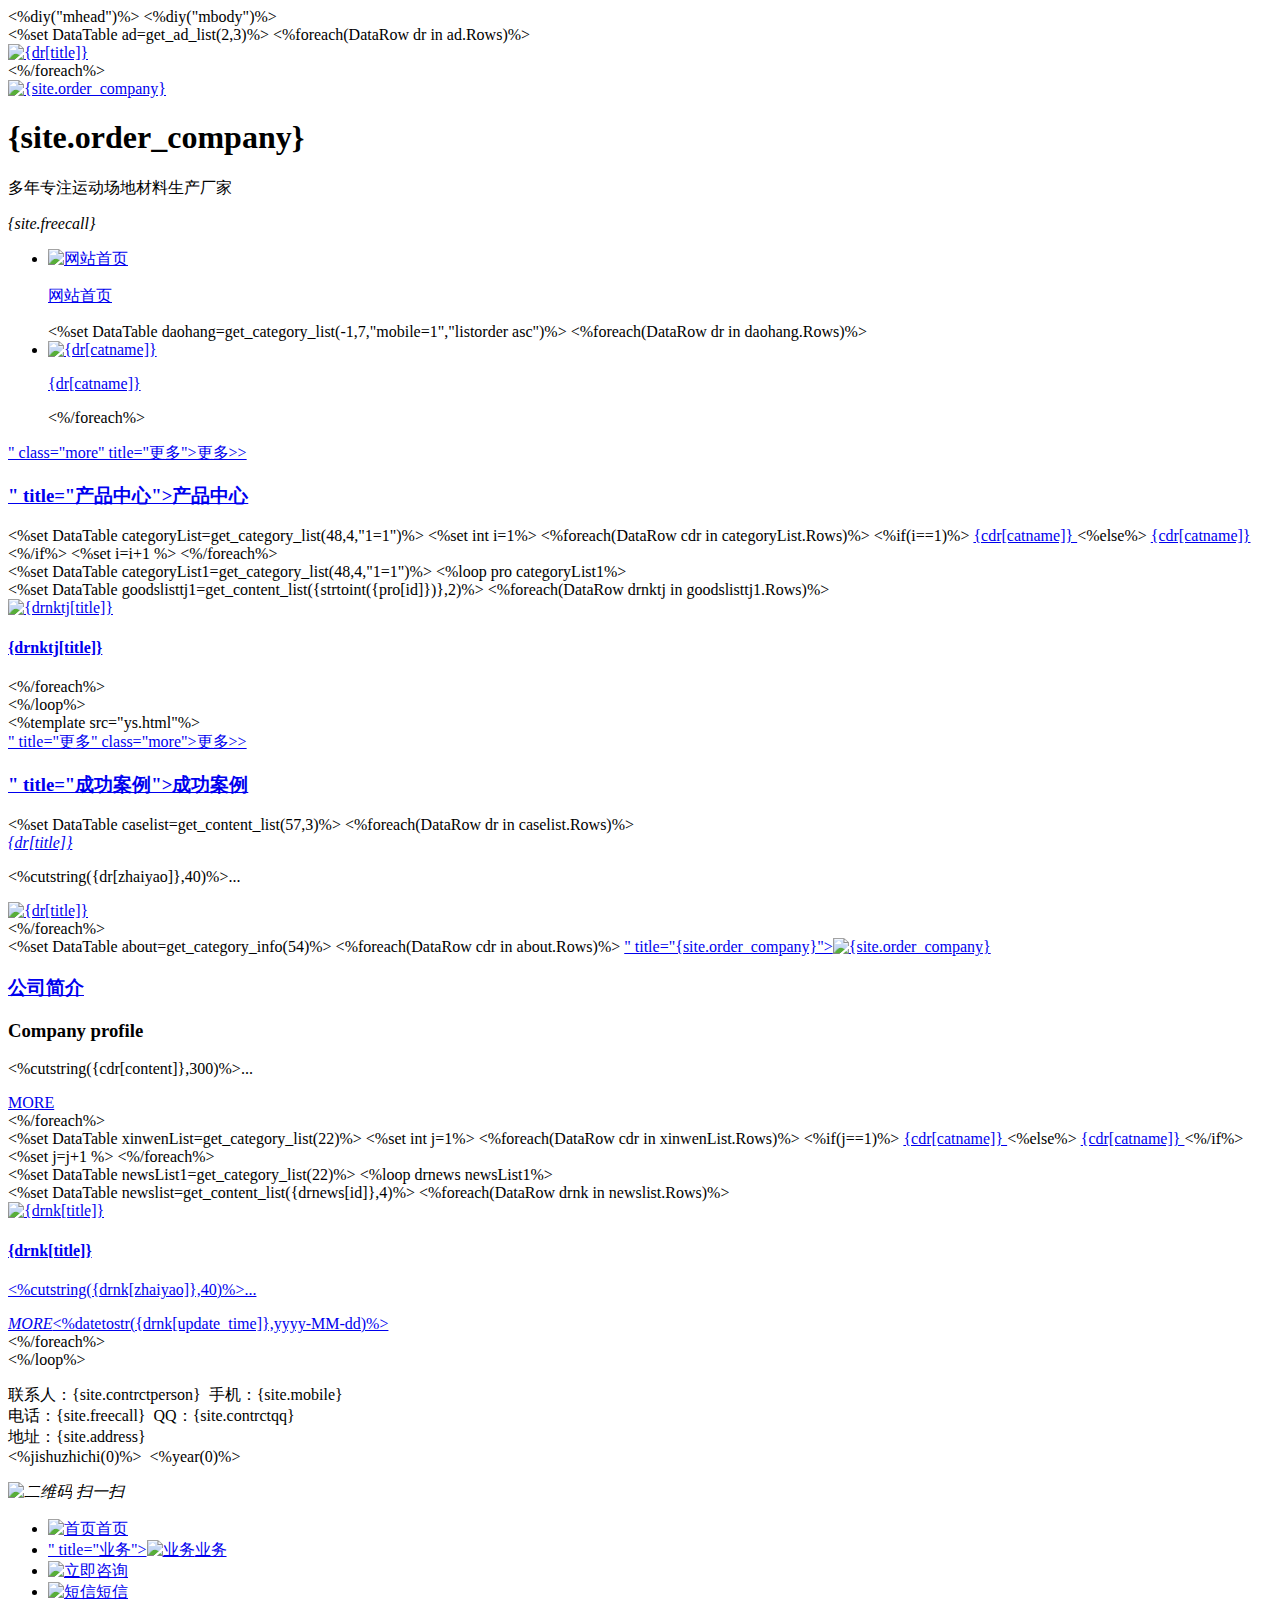
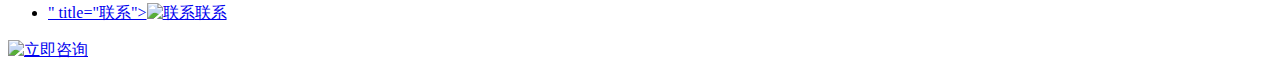
==== commit 50990e10: "Signed-off-by: Twinkleee <365189883@qq.com>" ====
--- a/index.html
+++ b/index.html
@@ -1,402 +1,367 @@
 <!DOCTYPE html>
 <html>
-<head>
-<meta charset="utf-8">
-<title>{site.title}</title>
-<meta name="viewport" content="width=640,user-scalable=no">
-<!-- 切换特效所需的CSS文件 -->
-<link rel="stylesheet" href="<%templateskin%>/css/swiper.min.css">
- 
-<!-- 首页所需的CSS文件（需要头底分离，css中用注释标注清楚） -->
-<link rel="stylesheet" href="<%templateskin%>/css/style.css">
-<style>
-
-			/* 需要改色的css样式写在这里且必须用RGBA方式（本条CSS为演示） */
-
-		 
-
-.nav ul li span{
-
-	background:rgba({site.mcolor},1);
-
-	box-shadow:-1px 2px 8px 2px rgba({site.mcolor}, 0.29);
-
-}
-
-
-
-#topProducts .active-nav a{
-
-	color: rgba({site.mcolor}, 1);
-
-}
-
-
-
-.gg{background:rgba({site.mcolor}, 1);}
-
-
-
-
-
-.semi-circle{background:rgba({site.mcolor}, 1); 
-
- box-shadow: 2px 2px 20px rgba({site.mcolor}, .5);}
-
-
-
-
-
-.gg_an a.zx{color:rgba({site.mcolor}, 1);
-
- 	border-left: 1px solid rgba({site.mcolor}, 1);}
-
-
-
-.ys-center #ys-pic img{box-shadow: 2px 2px 20px rgba({site.mcolor}, .5);}
-
-
-
-.case .item .info{
-
-background: rgba({site.mcolor}, 1);
-
-	box-shadow:-1px 2px 8px 2px rgba({site.mcolor}, 0.29);
-
-	}
-
-
-
- 	
-
-
-
-.about .about_pic img{box-shadow: 2px 2px 20px rgba({site.mcolor}, .5);}
-
-
-
-.about_an{
-
-	background:rgba({site.mcolor}, 1);box-shadow: 2px 2px 20px rgba({site.mcolor}, .5);
-
-}
-
-
-
- 
-
-.news .tabs a.active {color: rgba({site.mcolor}, 1);}
-
-
-
- 
-
-
-
-
-
-.footer-bar .gottt
-
-{box-shadow: 0px 0px 20px 0px rgba({site.mcolor}, .6);}
-
-
-
-
-
-.footer-bar .gotop:before
-
-{-webkit-filter: drop-shadow(rgb({site.mcolor}) 45px 0px);
-
-	filter: drop-shadow(rgb({site.mcolor}) 45px 0px);}
-
-
-
-
-
-.footer-bar
-
-{ background: rgba({site.mcolor}, 1);
-
-	 }
-
-
-
-
-
-.footer-bar li p
-
-{box-shadow: 2px 2px 20px rgba({site.mcolor}, .5);}
-
-
-
-
-
-
-.footer-bar .icon > .icon {
-  
-    -webkit-filter: drop-shadow(rgba({site.mcolor},1) 83px 0px); /*20px为图标宽度*/
-    filter: drop-shadow(rgba({site.mcolor},1) 83px 0px);  /*20px为图标宽度*/ 
-}
-
-
-
-#kefu-ball{
-
-	background: rgba({site.mcolor}, 1);
-
-	box-shadow: 0px 0px 20px 0px rgba({site.mcolor}, .6);
-
-}
-
-
-
+
+	<head>
+		<meta charset="utf-8">
+		<title>{site.title}</title>
+		<meta name="viewport" content="width=640,user-scalable=no">
+		<!-- 切换特效所需的CSS文件 -->
+		<link rel="stylesheet" href="<%templateskin%>/css/swiper.min.css">
+		<!-- 下滑动画所需的CSS文件 -->
+		
+		<!-- 首页所需的CSS文件（需要头底分离，css中用注释标注清楚） -->
+		<link rel="stylesheet" href="<%templateskin%>/css/style.css">
+		<style>
+			.head_bg{
+					box-shadow:0px 15px 30px rgba({site.mcolor},.1);
+			}
+			.product-center .tabs a:before {
+				background: rgba({site.mcolor}, 1);
+
+			}
+			.product-center .tabs a.active {
+				color: rgba({site.mcolor}, 1);
+			}
+			.product-center .item h4 {
+
+				box-shadow: 0px 4px 10px rgba({site.mcolor}, .2);
+			}
+			.ys_bg{
+
+				background-color: rgba({site.mcolor},1);
+
+			}
+			.ys_box img{
+
+				box-shadow:0px 15px 30px rgba({site.mcolor},.2);
+			}
+			.ys_dian{
+
+				color: rgba({site.mcolor},1);
+
+			}
+			.swiper-pagination-bullet-active{
+				background: rgba({site.mcolor},1);
+				
+			}
+			.tt_box h4{
+
+				color: rgba({site.mcolor},1);
+				
+			}
+			.tt_box a{
+
+				background-color: rgba({site.mcolor},1);
+				
+			}
+			.current-swiper {
+				
+				box-shadow: 0 0 20px rgba({site.mcolor},.2);
+
+			}
+			.nocurrent-swiper {
+
+				box-shadow:0px 15px 30px rgba({site.mcolor},.2);
+			}
+
+			.anli_cont .swiper-pagination .swiper-pagination-bullet {
+
+				background: rgba({site.mcolor}, 1);
+			}
+
+			.news .tabs a.active {
+				
+				color: rgba({site.mcolor}, 1);
+			}
+			.news .tabs a:before {
+				
+				background: rgba({site.mcolor}, 1);
+				
+			}
+
+			.news .items {
+
+			box-shadow:0px 15px 15px rgba({site.mcolor}, .1);
+
+			}
+			.news .items i{
+
+				background-color: rgba({site.mcolor}, 1);
+				
+			}
+
+			.footer_bg{
+				background-color: rgba({site.mcolor}, 1);
+				
+			}
+			.footer-bar {
+				
+				background-color: rgba({site.mcolor}, 1);
+				
+
+			}
+			#kefu-ball {
+				background: rgba({site.mcolor}, 1);
+				box-shadow: 0px 0px 20px 0px rgba({site.mcolor}, .6);
+			}
 		</style>
-<%diy("mhead")%>
-</head>
-<body>
-<%diy("mbody")%>
-<div class="container">
-  <div class="banner re wow fadeInDown">
-    <div class="swiper">
-      <div class="current-swiper swiper-container">
-        <div class="swiper-wrapper">
-          <%set DataTable ad=get_ad_list(2,3)%>
-          <%foreach(DataRow dr in ad.Rows)%>
-          <div class="swiper-slide b1"> <img src="{dr[image]}" title="{dr[title]}" alt="{dr[title]}"> </div>
-          <%/foreach%>
-        </div>
-      </div>
-      <div class="nocurrent-swiper left-swiper swiper-container swiper-no-swiping">
-        <div class="swiper-wrapper"> </div>
-      </div>
-      <div class="nocurrent-swiper right-swiper swiper-container swiper-no-swiping">
-        <div class="swiper-wrapper"> </div>
-      </div>
-    </div>
-    <div class="header">
-      <div class="banner_bg "> <img src="<%templateskin%>/img/banner_bg.png" alt="" title=""> </div>
-      <div class="logo-img"> <a href="/" title="{site.order_company}"><img src="<%templateskin%>/img/logo.png" title="{site.order_company}" alt="{site.order_company}" /></a> </div>
-      <h1><a href="/" title="{site.order_company}">{site.order_company}</a></h1>
-      <p>万家灯火CMS系统先天快人一步</p>
-    </div>
-  </div>
-</div>
-<div class="container">
-  <div class="nav">
-    <ul>
-      <li class="wow flipInX"> <a href="/" title="网站首页"> <span>网站首页</span>
-        <p>home</p>
-        </a> </li>
-      <%set DataTable daohang=get_category_list(-1,7,"mobile=1","listorder asc")%>
-      <%foreach(DataRow dr in daohang.Rows)%>
-      <li  class="wow flipInX"> <a href="<%linkurl(0,{dr[id]})%>" title="{dr[catname]}"> <span>{dr[catname]}</span>
-        <p>{dr[enname]}</p>
-        </a> </li>
-      </li>
-      <%/foreach%>
-    </ul>
-  </div>
-</div>
-<div class="container">
-  <div class="product-center yinying">
-    <div class="menu-title wow fadeInUp">
-      <h3><a href="<%linkurl(1,"48")%>" title="产品中心"><i></i>产品中心<i></i></a></h3>
-    </div>
-    <div class="swiper-container swiper-container-horizontal wow fadeInUp" id="topProducts" >
-      <div class="swiper-wrapper">
-        <%set DataTable categoryList=get_category_list(48,3,"1=1")%>
-        <%set int n=1%>
-        <%foreach(DataRow cdr in categoryList.Rows)%>
-        <%if(n==1)%>
-        <div class="swiper-slide active-nav" > <a href="<%linkurl(1,{cdr[id]})%>" title="{cdr[catname]}">{cdr[catname]}</a></div>
-        <%else%>
-        <div class="swiper-slide" > <a href="<%linkurl(1,{cdr[id]})%>" title="{cdr[catname]}">{cdr[catname]}</a></div>
-        <%/if%>
-        <%set n=n+1%>
-        <%/foreach%>
-      </div>
-      <span class="swiper-notification" aria-live="assertive" aria-atomic="true"></span></div>
-    <div class="swiper-container" id="swiper-container3">
-      <div class="swiper-wrapper">
-        <%set DataTable categoryList1=get_category_list(48,4,"1=1")%>
-        <%loop pro categoryList1%>
-        <div class="swiper-slide">
-          <ul>
-            <%set DataTable goodslisttj1=get_content_list({strtoint({pro[id]})},4,"","listorder desc,id desc")%>
-            <%foreach(DataRow drnktj in goodslisttj1.Rows)%>
-            <li> <a href="<%linkurl(1,{drnktj[catid]},{drnktj[id]})%>" title="{drnktj[title]}">
-              <div class="img"> <img src="{drnktj[thumb]}" title="{drnktj[title]}" alt="{drnktj[title]}"></div>
-              <h4>{drnktj[title]}</h4>
-              </a> </li>
-            <%/foreach%>
-          </ul>
-        </div>
-        <%/loop%>
-      </div>
-    </div>
-  </div>
-</div>
-<!-- 优势 -->
-<%template src="ys.html"%>
-<!-- 优势 end-->
-<div class="container">
-  <div class="case">
-    <div class="yinying">
-      <div class="menu-title wow fadeInUp">
-        <h3><a href="<%linkurl(0,"57")%>" title="成功案例"><i></i>成功案例<i></i></a></h3>
-      </div>
-      <div id="tabs-case" class="swiper-container wow fadeInUp" >
-        <div class="swiper-wrapper">
-          <div class="swiper-slide">
-            <%set DataTable caselist=get_content_list(57,2)%>
-            <%set int mm=1%>
-            <%foreach(DataRow dr in caselist.Rows)%>
-            <a href="<%linkurl(0,{dr[catid]},{dr[id]})%>" title="{dr[title]}"  class="item" data-swiper-parallax="-<%=mm%>000">
-            <div class="img"> <img src="{dr[thumb]}" title="{dr[title]}" alt="{dr[title]}"> </div>
-            <div class="info">
-              <h4>{dr[title]}</h4>
-            </div>
-            <p><img src="<%templateskin%>/img/jh.jpg" alt="更多" title="更多"></p>
-            </a>
-            <%set mm=mm+1%>
-            <%/foreach%>
-          </div>
-          <div class="swiper-slide" >
-            <%set DataTable caselist1=get_content_list(57,4)%>
-            <%set int i=-1%>
-            <%foreach(DataRow dr in caselist1.Rows)%>
-            <%if(i>0)%>
-            <a href="<%linkurl(0,{dr[catid]},{dr[id]})%>" title="{dr[title]}" class="item" data-swiper-parallax="-<%=i%>000">
-            <div class="img"> <img src="{dr[thumb]}" title="{dr[title]}" alt="{dr[title]}"> </div>
-            <div class="info">
-              <h4>{dr[title]}</h4>
-            </div>
-            <p><img src="<%templateskin%>/img/jh.jpg" alt="更多" title="更多"></p>
-            </a>
-            <%/if%>
-            <%set i=i+1%>
-            <%/foreach%>
-          </div>
-        </div>
-      </div>
-    </div>
-  </div>
-</div>
-<div class="container">
-  <%set DataTable about=get_category_info(54)%>
-  <%foreach(DataRow cdr in about.Rows)%>
-  <div class="about">
-    <div class="about_pic wow fadeInUp"> <a href="<%linkurl(0,"54")%>" title="{site.order_company}"><img src="{cdr[image]}" title="{site.order_company}" alt="{site.order_company}"></a> </div>
-    <div class="about_content yinying wow fadeInUp" data-wow-delay="0.1s">
-      <h4><a href="<%linkurl(0,"54")%>" title="{site.order_company}">{site.order_company}</a></h4>
-      <div class="con">
-        <%cutstring({cdr[content]},200)%>
-        ... </div>
-    </div>
-    <div class="about_an wow fadeInUp" data-wow-delay="0.2s"> <span>全国热线：<a href="tel:{site.freecall}" title="{site.freecall}">{site.freecall}</a></span> <a href="tel:{site.freecall}" title="立即咨询" class="zx">立即咨询</a> </div>
-  </div>
-  <%/foreach%>
-</div>
-
-<div class="container">
-  <div class="news">
-    <div class="yinying">
-      <div class="menu-title">
-        <h3><a href="<%linkurl(0,"22")%>" title="新闻资讯"><i></i>新闻资讯<i></i></a></h3>
-      </div>
-      <div class="tabs wow fadeInUp">
-        <%set DataTable newsList=get_category_list(22)%>
-        <%set int m=1 %>
-        <%loop drnew newsList%>
-        <%if(m==1) %>
-        <a href="<%linkurl(1,{drnew[id]})%>" class="active" title="{drnew[catname]}">{drnew[catname]}</a>
-        <%else%>
-        <a href="<%linkurl(1,{drnew[id]})%>" title="{drnew[catname]}">{drnew[catname]}</a>
-        <%/if %>
-        <%set m=m+1 %>
-        <%/loop%>
-      </div>
-      <div id="tabs-news" class="swiper-container">
-        <div class="swiper-wrapper">
-          <%set DataTable newsList1=get_category_list(22,3)%>
-          <%loop drnews newsList1%>
-          <div class="swiper-slide">
-            <%set DataTable newslist=get_content_list({drnews[id]},3)%>
-            <%set int nn=1%>
-            <%foreach(DataRow drnk in newslist.Rows)%>
-            <div class="items" data-swiper-parallax="-<%=nn%>000"> <a href="<%linkurl(0,{drnk[catid]},{drnk[id]})%>" title="{drnk[title]}">
-              <dl>
-                <dt>
-                  <p><img src="<%templateskin%>/img/x.jpg"  alt="">
-                    <%datetostr({drnk[update_time]},MM-dd)%>
-                    <span>
-                    <%datetostr({drnk[update_time]},yyyy)%>
-                    </span></p>
-                  <i></i> </dt>
-                <dd>
-                  <div class="img"> <img src="{drnk[thumb]}" alt="{drnk[title]}"  title="{drnk[title]}" /> </div>
-                  <div class="info">
-                    <h4>{drnk[title]}</h4>
-                    <p>
-                      <%cutstring({drnk[zhaiyao]},120)%>
-                      ...</p>
-                  </div>
-                </dd>
-              </dl>
-              </a> </div>
-            <%set nn=nn+1%>
-            <%/foreach%>
-          </div>
-          <%/loop%>
-        </div>
-      </div>
-    </div>
-  </div>
-</div>
-<div class="container">
-  <div class="footer">
-    <div class="yinying">
-      <div class="info wow">
-        <p>联系人：{site.contrctperson}&nbsp;&nbsp;手机：{site.mobile}<br>
-          电话：{site.freecall}&nbsp;&nbsp;QQ：{site.contrctqq}<br>
-          地址：{site.address} <br>
-          <%jishuzhichi(0)%>
-          <br>
-          <%year(0)%>
-        </p>
-        <div class="qrcode wow fadeInUp"> <img src="{site.qrcode}" alt="二维码" title="二维码" /> </div>
-      </div>
-    </div>
-  </div>
-</div>
-<div class="footer-bar">
-  <div class="gottt"> <a href="" class="gotop"></a> </div>
-  <div class="footer_nav">
-    <ul>
-      <li class="f1"> <a href="/" title="首页">
-        <p><i class="icon"><i class="icon icon-home"></i></i></p>
-        <span>首页</span></a> </li>
-      <li class="f2"> <a href='<%linkurl(1,"48")%>' title="产品">
-        <p><i class="icon"><i class="icon icon-pro"></i></i></p>
-        <span>产品</span></a> </li>
-      <li class="f3"> <a href="tel:{site.freecall}" title="电话">
-        <p><i class="icon"><i class="icon icon-tel"></i></i></p>
-        <span>电话</span></a> </li>
-      <li class="f4"> <a href='<%linkurl(0,"55")%>' title="联系">
-        <p><i class="icon"><i class="icon icon-lx"></i></i></p>
-        <span>联系</span></a> </li>
-    </ul>
-  </div>
-  <div id="kefu-ball"> <a href="tel:{site.freecall}" title="在线客服"><img src="<%templateskin%>/img/kefu.png" alt="在线客服" title="在线客服" /></a> </div>
-</div>
-<!-- 等同于jQuery，需要可以引入不需要可删除（非必须） -->
-<script src="<%templateskin%>/js/Zepto.min.js"></script>
-<!-- 切换特效需要的JS库文件 -->
-<script src="<%templateskin%>/js/swiper.min.js"></script>
- 
-<!-- 在线客服贴边 -->
-<script src="<%templateskin%>/js/Inertia.js"></script>
-<!-- 首页切换动画所需要的JS文件 -->
-<script src="<%templateskin%>/js/index.js"></script>
-</body>
-</html>
+        <%diy("mhead")%>
+	</head>
+
+	<body>
+    <%diy("mbody")%>
+	<!-- banner -->
+	<div class="banner wow fadeInDown">
+			<div class="banner-swiper">
+					<div class="swiper-wrapper">
+
+					<%set DataTable ad=get_ad_list(2,3)%>
+					<%foreach(DataRow dr in ad.Rows)%>
+						<div class="swiper-slide">
+							<a href="{dr[url]}" title="{dr[title]}">
+								<img src="{dr[image]}" title="{dr[title]}" alt="{dr[title]}" />
+								
+							</a>
+						</div>
+					<%/foreach%>
+				
+					</div>					
+					
+				</div>
+		</div>
+		<!-- banner -->
+
+		<!-- 头部 -->
+		<div class="head_bg">
+			<div class="head_box">
+				<div class="nav_top">
+					<a href="/" title="{site.order_company}" ><img src="<%templateskin%>/img/logo.png" title="{site.order_company}" alt="{site.order_company}"></a>
+					
+					<h1>{site.order_company}</h1>
+					<p>多年专注运动场地材料生产厂家</p>
+					<i>{site.freecall}</i>
+				</div>
+				<div class="nav">
+					<ul>
+						<li> 
+							<a href="/" title="网站首页">
+								<img src="<%templateskin%>/img/nav_icon.png" title="网站首页" alt="网站首页">
+								
+							</a>
+							<p><a href="/" title="网站首页">网站首页</a></p>
+					   </li>
+
+				<%set DataTable daohang=get_category_list(-1,7,"mobile=1","listorder asc")%>
+				<%foreach(DataRow dr in daohang.Rows)%>
+					   <li> 
+							<a href="<%linkurl(0,{dr[id]})%>" title="{dr[catname]}">
+								<img src="{dr[simage]}" title="{dr[catname]}" alt="{dr[catname]}">
+								
+							</a>
+							<p><a href="<%linkurl(0,{dr[id]})%>" title="{dr[catname]}">{dr[catname]}</a></p>
+					   </li>
+				<%/foreach%>
+					</ul>
+				</div>
+			</div>
+		</div>
+		<!-- 头部 -->
+
+
+		
+		<div class="product-center ggwidth">
+			<div class="container">
+				<div class="menu-title">
+					<a href="<%linkurl(1,"48")%>" class="more" title="更多">更多&gt;&gt;</a>
+					<h3><a href="<%linkurl(1,"48")%>" title="产品中心">产品中心</a></h3>
+				</div>
+			</div>
+			<div class="menu-content">
+
+				<div class="container">
+				
+					<div class="tabs wow fadeInUp" >
+					<%set DataTable categoryList=get_category_list(48,4,"1=1")%>
+					<%set int i=1%>
+					<%foreach(DataRow cdr in categoryList.Rows)%>
+					<%if(i==1)%>
+						<a href="<%linkurl(1,{cdr[id]})%>" class="active" title="{cdr[catname]}">{cdr[catname]} </a>
+					<%else%>
+						<a href="<%linkurl(1,{cdr[id]})%>" title="{cdr[catname]}">{cdr[catname]} </a>
+					<%/if%>
+					<%set i=i+1 %>
+					<%/foreach%>
+					</div>
+				</div>
+				<div id="tabs-product" class="swiper-container wow fadeInUp" >
+					<div class="swiper-wrapper">
+					<%set DataTable categoryList1=get_category_list(48,4,"1=1")%>
+					<%loop pro categoryList1%>
+						<div class="swiper-slide">
+						<%set DataTable goodslisttj1=get_content_list({strtoint({pro[id]})},2)%>
+						<%foreach(DataRow drnktj in goodslisttj1.Rows)%>
+							<a href="<%linkurl(1,{drnktj[catid]},{drnktj[id]})%>" title="{drnktj[title]}" class="item" >
+								<div class="img">
+									<img src="{drnktj[thumb]}" alt="{drnktj[title]}" title="{drnktj[title]}">
+								</div>
+								<h4>{drnktj[title]}</h4>
+							</a>
+						<%/foreach%>
+						</div>
+					<%/loop%>
+					</div>
+				</div>
+
+			</div>
+		</div>
+		<!-- 产品 -->
+
+	<!-- 优势-->
+		 <%template src="ys.html"%>
+	<!-- 优势 end-->
+
+
+		<!-- 案例 -->
+		<div class="anli_box ">
+			<div class="menu-title ggwidth">
+					<a href="<%linkurl(0,"57")%>" title="更多" class="more">更多&gt;&gt;</a>
+					<h3><a href="<%linkurl(0,"57")%>" title="成功案例">成功案例</a></h3>
+			</div>
+				<div class="anli_cont wow fadeInUp">
+			<div class="swiper">
+				<div class="current-swiper swiper-container">
+					<div class="swiper-wrapper">
+					<%set DataTable caselist=get_content_list(57,3)%>
+					<%foreach(DataRow dr in caselist.Rows)%>
+						<div class="swiper-slide anli_nr">
+							<i><a href="<%linkurl(0,{dr[catid]},{dr[id]})%>" title="{dr[title]}">{dr[title]}</a></i>
+							<p><%cutstring({dr[zhaiyao]},40)%>...</p>
+							<a href="<%linkurl(0,{dr[catid]},{dr[id]})%>" title="{dr[title]}"><img src="{dr[thumb]}" alt="{dr[title]}" title="{dr[title]}"></a>
+							
+						</div>
+					<%/foreach%>
+					</div>
+				</div>
+				<div class="nocurrent-swiper left-swiper swiper-container swiper-no-swiping">
+					<div class="swiper-wrapper">
+					</div>
+				</div>
+				<div class="nocurrent-swiper right-swiper swiper-container swiper-no-swiping">
+					<div class="swiper-wrapper">
+					</div>
+				</div>
+
+			
+			</div>
+		</div>
+		</div>
+		<!-- 案例 -->
+
+		<!-- 公司简介 -->
+		<div class="about_box">
+				<%set DataTable about=get_category_info(54)%>
+				<%foreach(DataRow cdr in about.Rows)%>
+			<a href="<%linkurl(0,"54")%>" title="{site.order_company}"><img src="{cdr[image]}" alt="{site.order_company}" title="{site.order_company}"></a>
+			<div>
+				<h3>
+					<a href="<%linkurl(0,{cdr[id]})%>" title="公司简介">公司简介</a>
+					<p>Company profile</p>
+				</h3>
+				<p><%cutstring({cdr[content]},300)%>...</p>
+				<a href="<%linkurl(0,{cdr[id]})%>" title="更多">MORE</a>
+			</div>
+				<%/foreach%>
+		</div>
+		<!-- 公司简介 -->
+
+		<!-- 新闻 -->
+			<div class="news container menu-item ggwidth">
+			<div class="tabs wow fadeInUp ">
+					<%set DataTable xinwenList=get_category_list(22)%>
+					<%set int j=1%>
+					<%foreach(DataRow cdr in xinwenList.Rows)%>
+					<%if(j==1)%>
+						<a href="<%linkurl(1,{cdr[id]})%>" class="active" title="{cdr[catname]}"><i></i>{cdr[catname]} </a>
+					<%else%>
+						<a href="<%linkurl(1,{cdr[id]})%>" title="{cdr[catname]}"><i></i>{cdr[catname]} </a>
+					<%/if%>
+					<%set j=j+1 %>
+					<%/foreach%>
+			</div>
+			<div id="tabs-news" class="swiper-container">
+				<div class="swiper-wrapper">
+				<%set DataTable newsList1=get_category_list(22)%>
+				<%loop drnews newsList1%>
+					<div class="swiper-slide">
+					<%set DataTable newslist=get_content_list({drnews[id]},4)%>
+					<%foreach(DataRow drnk in newslist.Rows)%>
+						<div class="items">
+							<a href="<%linkurl(0,{drnk[catid]},{drnk[id]})%>">
+								<div class="img">
+									<img src="{drnk[thumb]}" alt="{drnk[title]}" title="{drnk[title]}"/>
+								</div>
+								<div class="info">
+									<h4>{drnk[title]}</h4>
+									<p><%cutstring({drnk[zhaiyao]},40)%>...</p>
+									<i>MORE</i><span><%datetostr({drnk[update_time]},yyyy-MM-dd)%></span>
+								</div>
+							</a>
+						</div>
+					<%/foreach%>
+					</div>
+				<%/loop%>  
+				</div>
+			</div>
+		</div>
+	<!-- 新闻 -->
+	<!-- 页脚 -->
+	<div class="footer_bg">
+		<div class="footer_box ggwidth">
+			<p>
+				联系人：{site.contrctperson}&nbsp;&nbsp;手机：{site.mobile}<br>
+电话：{site.freecall}&nbsp;&nbsp;QQ：{site.contrctqq}<br>
+地址：{site.address}<br>
+<%jishuzhichi(0)%>&nbsp;&nbsp;<%year(0)%>
+			</p>
+	<i>		<img src="{site.qrcode}" title="二维码" alt="二维码"></i>
+			<i>扫一扫</i>
+		</div>
+	</div>
+	<div class="footer-bar">
+			<ul>
+				<li>
+					<a href="/" title="首页"><img src="<%templateskin%>/img/footer_icon1.png" alt="首页" title="首页"/><span>首页</span></a>
+				</li>
+				<li>
+					<a href="<%linkurl(1,"48")%>" title="业务"><img src="<%templateskin%>/img/footer_icon2.png" alt="业务"  title="业务"/><span>业务</span></a>
+				</li>
+				<li class="footer_phone">
+					<a href="tel:{site.freecall}" title="立即咨询"><img src="<%templateskin%>/img/footer_icon_phone.png" alt="立即咨询"  title="立即咨询"/></a>
+				</li>
+				<li>
+					<a href="sms:{site.mobile}" title="短信"><img src="<%templateskin%>/img/footer_icon3.png" alt="短信"  title="短信"/><span>短信</span></a>
+				</li>
+				<li>
+					<a href="<%linkurl(1,"55")%>" title="联系"><img src="<%templateskin%>/img/footer_icon4.png" alt="联系"  title="联系"/><span>联系</span></a>
+				</li>
+			</ul>
+		</div>
+
+
+		<div id="kefu-ball">
+			<a href="tel:{site.freecall}" title="立即咨询"><img src="<%templateskin%>/img/kefu.png" alt="立即咨询" title="立即咨询"/></a>
+		</div>
+	<!-- 页脚 -->
+
+		<script src="<%templateskin%>/js/Zepto.min.js"></script>
+		<!-- 切换特效需要的JS库文件 -->
+		<script src="<%templateskin%>/js/swiper.min.js"></script>		
+		<!-- 下滑动画所需的JS文件 -->
+	
+		<!-- 首页切换动画所需要的JS文件 -->
+		<script src="<%templateskin%>/js/Inertia.js"></script>
+		<script src="<%templateskin%>/js/index.js"></script>
+
+	</body>
+
+</html>